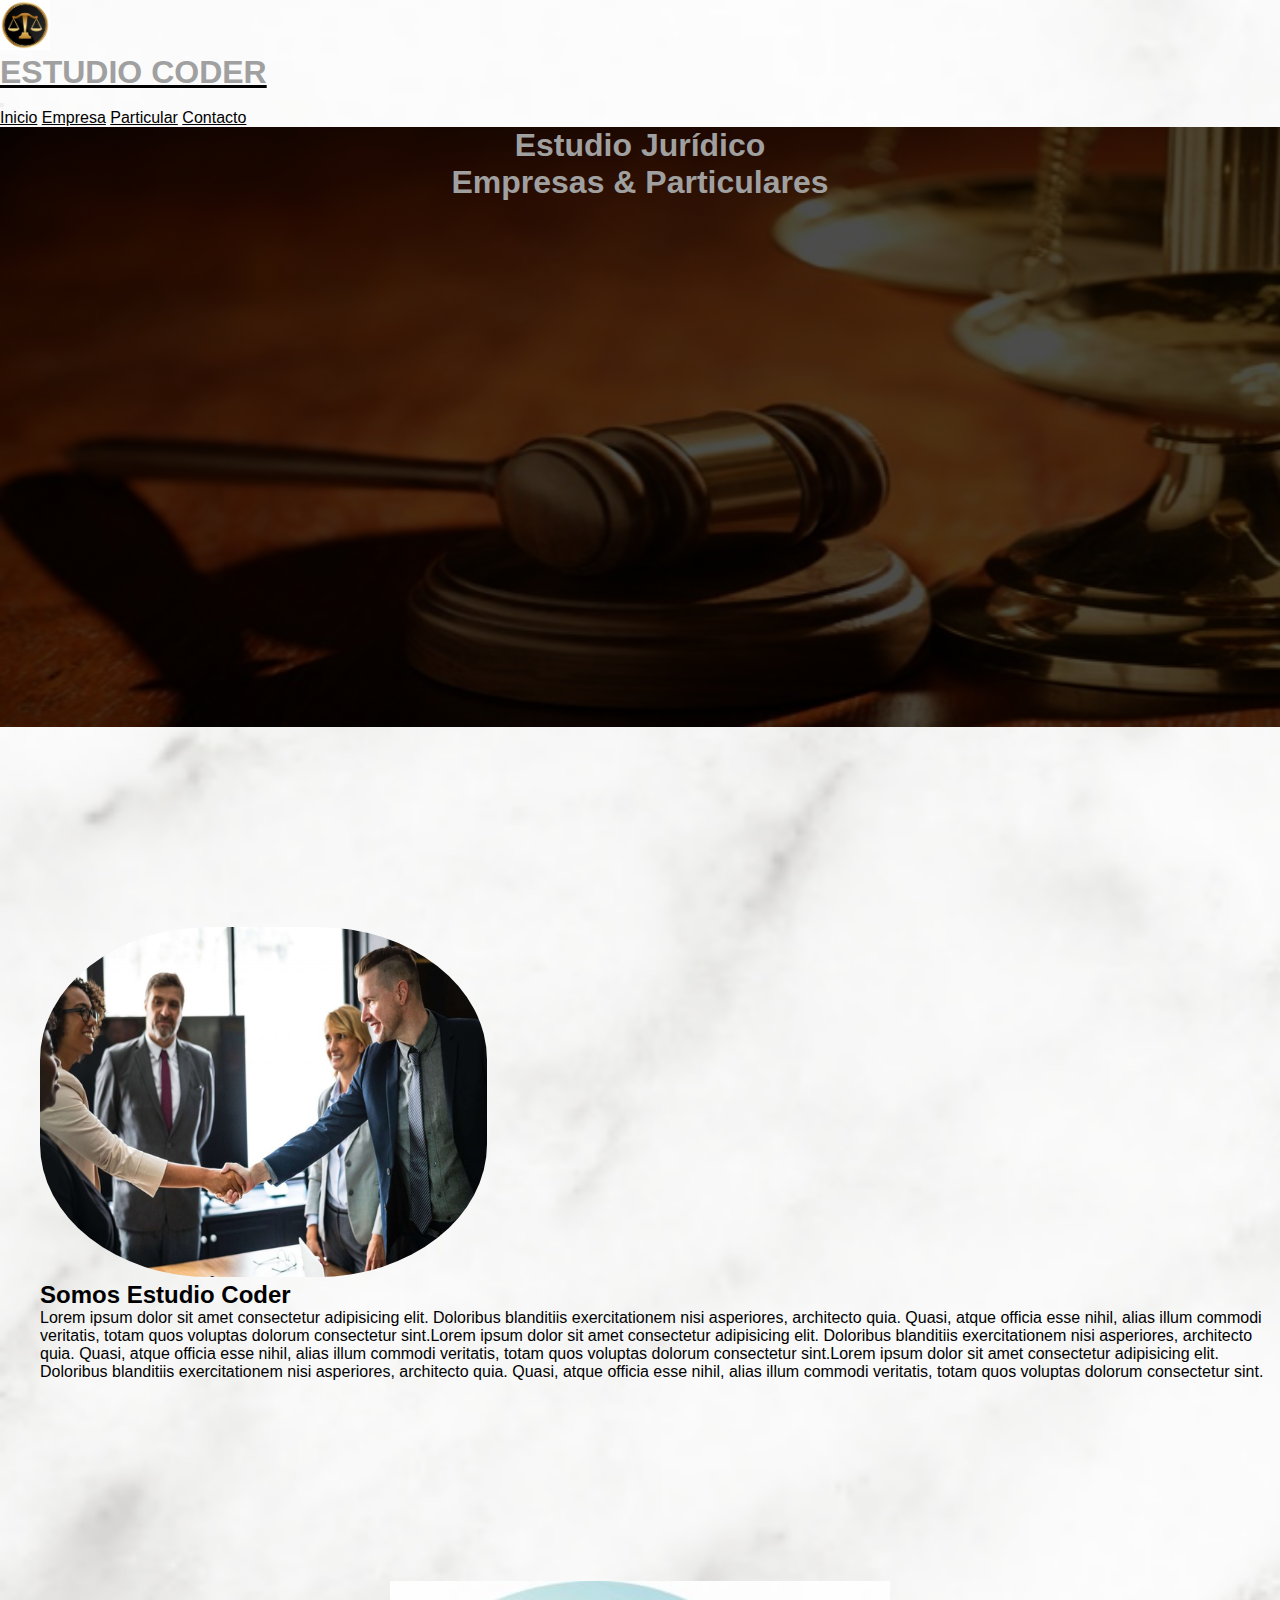
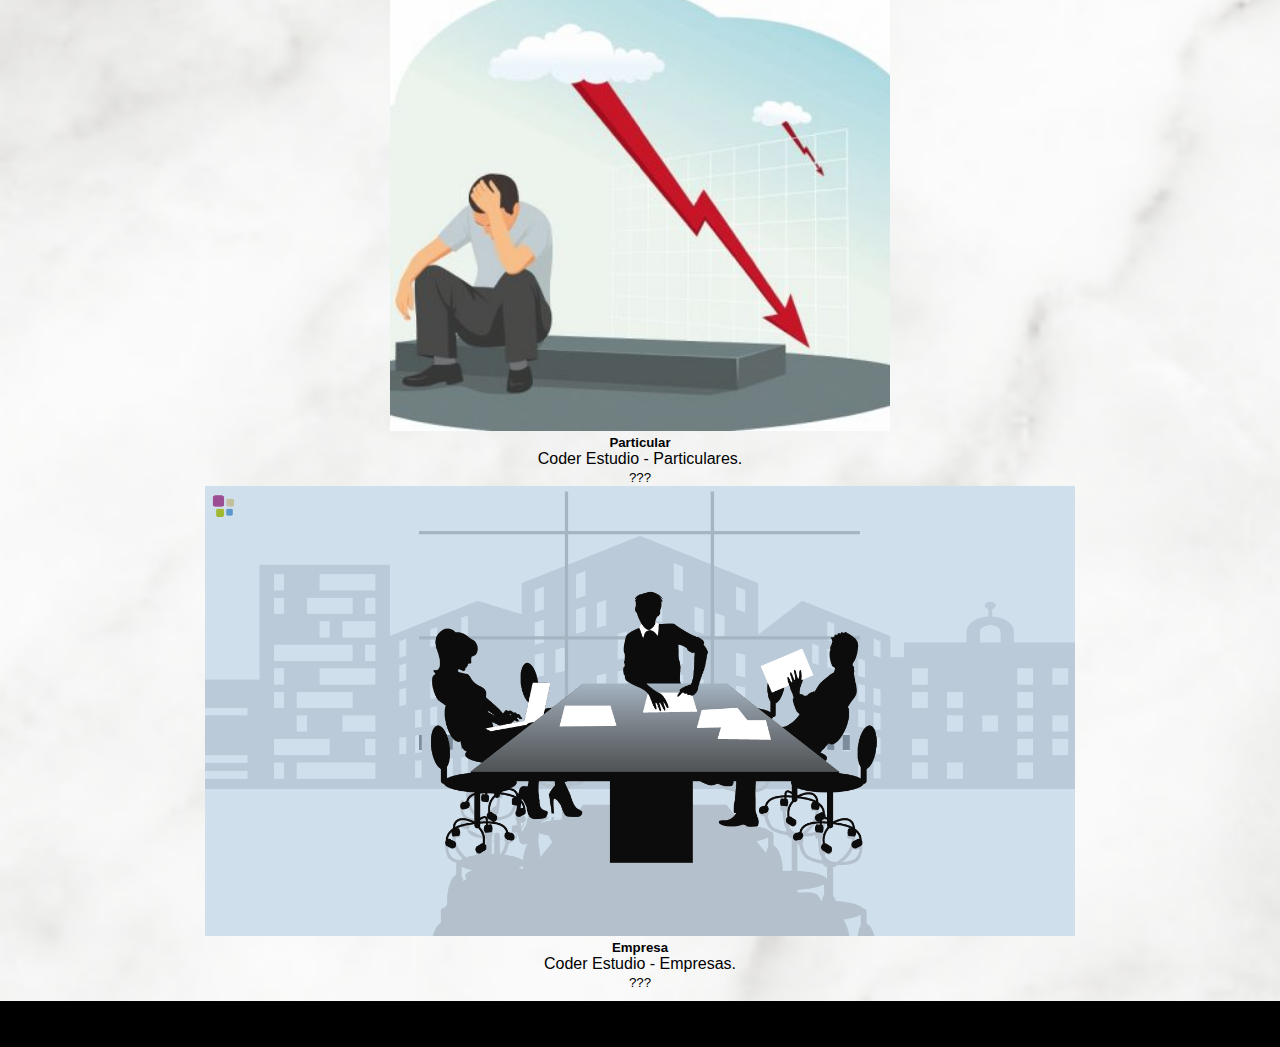
==== index.html @ 104eef05 "WEB 1.1: index & contacto modif. (container, portada y footer)" ====
<!DOCTYPE html>
<html lang="es">

  <head>
    <meta charset="UTF-8">
    <meta http-equiv="X-UA-Compatible" content="IE=edge">
    <meta name="viewport" content="width=device-width, initial-scale=1.0">
    <link rel="stylesheet" href="https://cdnjs.cloudflare.com/ajax/libs/font-awesome/6.1.1/css/all.min.css" integrity="sha512-KfkfwYDsLkIlwQp6LFnl8zNdLGxu9YAA1QvwINks4PhcElQSvqcyVLLD9aMhXd13uQjoXtEKNosOWaZqXgel0g==" crossorigin="anonymous" referrerpolicy="no-referrer" />
    <link href="https://cdn.jsdelivr.net/npm/bootstrap@5.1.3/dist/css/bootstrap.min.css" rel="stylesheet" integrity="sha384-1BmE4kWBq78iYhFldvKuhfTAU6auU8tT94WrHftjDbrCEXSU1oBoqyl2QvZ6jIW3" crossorigin="anonymous">
    <link rel="stylesheet" href="style2.css">
    <link rel="shortcut icon" href="img/favicon.png" type="image/x-icon">
  </head>

  <body>
  
    <!-------------------------------HEADER---------------------------->
      <header>
        <nav class="navbar navbar-expand-lg navbar-dark bg-dark border-bottom">
          <div class="container">
            <a class="navbar-brand d-flex" href="#"><img class="imgLogo" src="./img/logo.png">
              <h1>ESTUDIO CODER</h1>
            </a>
            <button class="navbar-toggler" type="button" data-bs-toggle="collapse" data-bs-target="#navbarNavAltMarkup" aria-controls="navbarNavAltMarkup" aria-expanded="false" aria-label="Toggle navigation">
              <span class="navbar-toggler-icon"></span>
            </button>
            <div class="collapse navbar-collapse justify-content-end" id="navbarNavAltMarkup">
              <div class="navbar-nav">
                <a class="nav-link active" aria-current="page" href="#">Inicio</a>
                <a class="nav-link" href="#">Empresa</a>
                <a class="nav-link" href="#">Particular</a>
                <a class="nav-link" href="contacto.html">Contacto</a>
              </div>
            </div>
          </div>
        </nav>
        
        <!------------------------------PORTADA GENERAL------------------------------>
        <div class="container">
          <section id="portada" class="row">
            <div class="col-12 d-flex justify-content-center align-items-center">
              <h1>Estudio Jurídico <br> Empresas & Particulares</h1>
            </div>
            </section>
        </div>

      </header>

    <!------------------------------SECTION 1------------------------------>
      <main class="container">

        <section id="nosotros" class="row">

          <div class="col-12 col-lg-6 d-flex justify-content-center align-items-center">
            <img src="./img/company.png" class="imgCompany" alt=""> 
          </div>

          <div class="co-12 col-lg-6 order-lg-first">

            <div>
              <h2 class="text-center text-lg-start">Somos <span class="colorlogo">Estudio Coder</span></h2>
            </div>

            <div>
              <p class="text-center text-lg-start">Lorem ipsum dolor sit amet consectetur adipisicing elit. Doloribus blanditiis exercitationem nisi asperiores, architecto quia. Quasi, atque officia esse nihil, alias illum commodi veritatis, totam quos voluptas dolorum consectetur sint.Lorem ipsum dolor sit amet consectetur adipisicing elit. Doloribus blanditiis exercitationem nisi asperiores, architecto quia. Quasi, atque officia esse nihil, alias illum commodi veritatis, totam quos voluptas dolorum consectetur sint.Lorem ipsum dolor sit amet consectetur adipisicing elit. Doloribus blanditiis exercitationem nisi asperiores, architecto quia. Quasi, atque officia esse nihil, alias illum commodi veritatis, totam quos voluptas dolorum consectetur sint.</p>
            </div>

          </div>

        </section>
        <!------------------------------CARDS------------------------------>
          <div class="card-group">
            <div class="card">
              <img src="img/particular.png" class="card-img-top" alt="...">
              <div class="card-body">
                <h5 class="card-title">Particular</h5>
                <p class="card-text">Coder Estudio - Particulares.</p>
                <p class="card-text"><small class="text-muted">???</small></p>
              </div>
            </div>
            <div class="card">
              <img src="img/empresa.png" class="card-img-top" alt="...">
              <div class="card-body">
                <h5 class="card-title">Empresa</h5>
                <p class="card-text">Coder Estudio - Empresas.</p>
                <p class="card-text"><small class="text-muted">???</small></p>
              </div>
            </div>
          </div>

      </main>

    <!------------------------------FOOTER------------------------------>
      <footer class="d-flex flex-wrap justify-content-between align-items-center py-3 border-top">
        <div class="col-md-4 d-flex align-items-center">
          <a href="/" class="mb-3 me-2 mb-md-0 text-muted text-decoration-none lh-1">
            <svg class="bi" width="30" height="24"><use xlink:href="#bootstrap"></use></svg>
          </a>
          <span class="text-muted">© 2021 Company, Inc</span>
        </div>
    
        <ul class="nav col-md-4 justify-content-end list-unstyled d-flex">
          <a href="https://mail.google.com/"><i class="fa-solid fa-envelope"></i></a>
          <a href="https://www.whatsapp.com/"><i class="fa-brands fa-whatsapp"></i></a>
          <a href="https://www.linkedin.com/"><i class="fa-brands fa-linkedin-in"></i></a>
          <a href="https://www.facebook.com/"><i class="fa-brands fa-facebook"></i></a>
          <a href="https://twitter.com/"><i class="fa-brands fa-twitter"></i></a>
          <a href="https://www.instagram.com/"><i class="fa-brands fa-instagram"></i></a>
        </ul>
      </footer>

    <script src="https://cdn.jsdelivr.net/npm/bootstrap@5.1.3/dist/js/bootstrap.bundle.min.js" integrity="sha384-ka7Sk0Gln4gmtz2MlQnikT1wXgYsOg+OMhuP+IlRH9sENBO0LRn5q+8nbTov4+1p" crossorigin="anonymous"></script>
  </body>

</html>
---- style2.css ----
/*-----------GENERAL-------------*/

*{
    margin: 0;
    padding: 0;
    font-family: 'Segoe UI', Tahoma, Geneva, Verdana, sans-serif;
    color: black;
}

body{
    background-image: linear-gradient(
        0deg,
        rgba(0,0,0,0.0),
        rgba(0,0,0,0.0)
    )
    ,url("./img/backgroundGeneral.png");
    background-repeat: no-repeat;
    background-size: cover;
}

header h1{
    color: rgb(160, 160, 160);
}

#portada{
    background-image: linear-gradient(
        0deg,
        rgba(0,0,0,0.7),
        rgba(0,0,0,0.7)
    )
    ,url("./img/portada.png");
    background-repeat: no-repeat;
    background-size: cover;
    height: 600px;
}

#portada h1{
    color: rgb(160, 160, 160);
    text-align: center;
    font-weight: bold;
}


footer{
    background-color: black;
    margin-top: 10px;
}

footer i{
    margin-right: 25px;
    color: rgb(160, 160, 160);
}

.container{
    max-width: 215vh;
}

/*-----------SECTION 1-------------*/

#nosotros{
    margin-top: 200px;
    margin-bottom: 200px;
    margin-left: 40px;
}

#nosotros h2{
    font-weight: bold;
}

.card{
    text-align: center;
    margin-right: 25px;
    margin-left: 25px;
}

.card h5{
    font-weight: bold;
}

.card img{
    height: 450px;
}

/*-----------SECTION 5-------------*/

.form{
    height: 250px;
    width: 350px;
    margin-top: 150px;
    margin-left: 5px;
    border-radius: 25%;
}

/*-----------IMG-------------*/

.imgLogo{
    width: 50px;
    height: 50px;
    margin-right: 15px;
}

.imgCompany{
    height: 350px;
    border-radius: 38%;
}
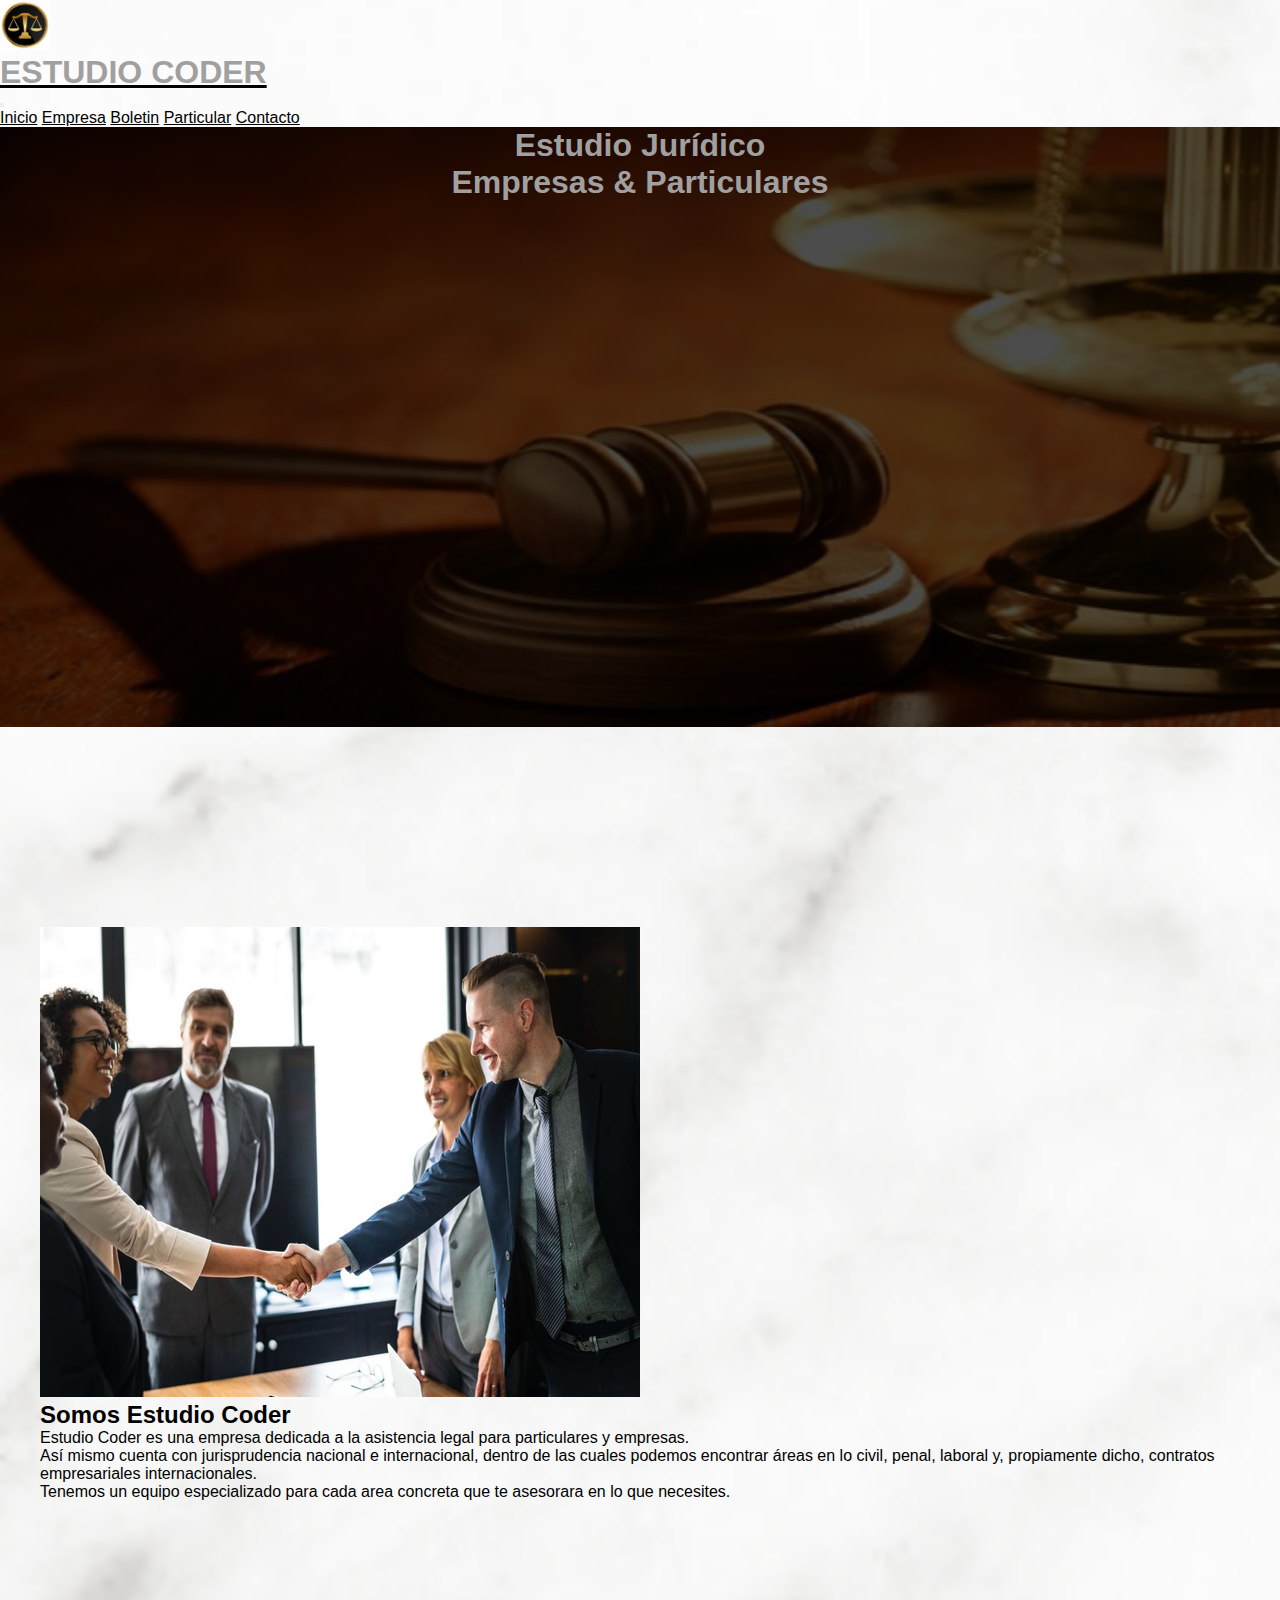
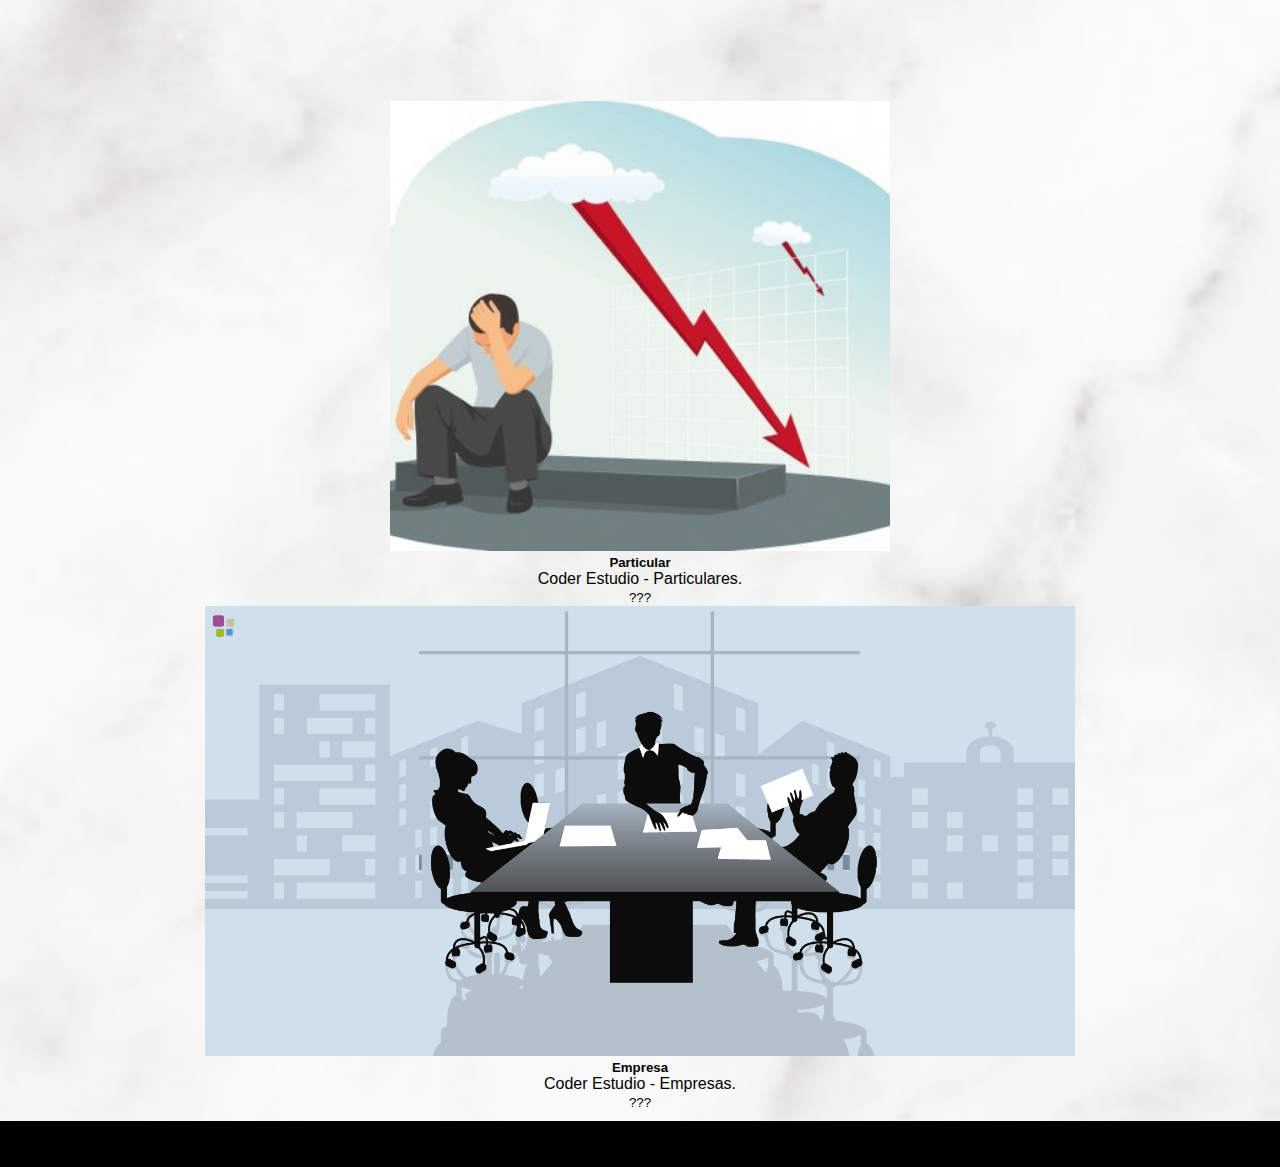
==== commit 86b1c4a9: "WEB 1.4: index modif. (imgcompany) + footer" ====
--- a/index.html
+++ b/index.html
@@ -7,7 +7,7 @@
     <meta name="viewport" content="width=device-width, initial-scale=1.0">
     <link rel="stylesheet" href="https://cdnjs.cloudflare.com/ajax/libs/font-awesome/6.1.1/css/all.min.css" integrity="sha512-KfkfwYDsLkIlwQp6LFnl8zNdLGxu9YAA1QvwINks4PhcElQSvqcyVLLD9aMhXd13uQjoXtEKNosOWaZqXgel0g==" crossorigin="anonymous" referrerpolicy="no-referrer" />
     <link href="https://cdn.jsdelivr.net/npm/bootstrap@5.1.3/dist/css/bootstrap.min.css" rel="stylesheet" integrity="sha384-1BmE4kWBq78iYhFldvKuhfTAU6auU8tT94WrHftjDbrCEXSU1oBoqyl2QvZ6jIW3" crossorigin="anonymous">
-    <link rel="stylesheet" href="style2.css">
+    <link rel="stylesheet" href="style.css">
     <link rel="shortcut icon" href="img/favicon.png" type="image/x-icon">
   </head>
 
@@ -26,8 +26,9 @@
             <div class="collapse navbar-collapse justify-content-end" id="navbarNavAltMarkup">
               <div class="navbar-nav">
                 <a class="nav-link active" aria-current="page" href="#">Inicio</a>
-                <a class="nav-link" href="#">Empresa</a>
-                <a class="nav-link" href="#">Particular</a>
+                <a class="nav-link" href="empresa.html">Empresa</a>
+                <a class="nav-link" href="boletin.html">Boletin</a>
+                <a class="nav-link" href="particular.html">Particular</a>
                 <a class="nav-link" href="contacto.html">Contacto</a>
               </div>
             </div>
@@ -51,7 +52,7 @@
         <section id="nosotros" class="row">
 
           <div class="col-12 col-lg-6 d-flex justify-content-center align-items-center">
-            <img src="./img/company.png" class="imgCompany" alt=""> 
+            <img src="./img/company.png" class="img-fluid h-75 rounded-circle" alt="Responsive image"> 
           </div>
 
           <div class="co-12 col-lg-6 order-lg-first">
@@ -61,7 +62,7 @@
             </div>
 
             <div>
-              <p class="text-center text-lg-start">Lorem ipsum dolor sit amet consectetur adipisicing elit. Doloribus blanditiis exercitationem nisi asperiores, architecto quia. Quasi, atque officia esse nihil, alias illum commodi veritatis, totam quos voluptas dolorum consectetur sint.Lorem ipsum dolor sit amet consectetur adipisicing elit. Doloribus blanditiis exercitationem nisi asperiores, architecto quia. Quasi, atque officia esse nihil, alias illum commodi veritatis, totam quos voluptas dolorum consectetur sint.Lorem ipsum dolor sit amet consectetur adipisicing elit. Doloribus blanditiis exercitationem nisi asperiores, architecto quia. Quasi, atque officia esse nihil, alias illum commodi veritatis, totam quos voluptas dolorum consectetur sint.</p>
+              <p class="text-center text-lg-start">Estudio Coder es una empresa dedicada a la asistencia legal para particulares y empresas. <br> Así mismo cuenta con jurisprudencia nacional e internacional, dentro de las cuales podemos encontrar áreas en lo civil, penal, laboral y, propiamente dicho, contratos empresariales internacionales. <br> Tenemos un equipo especializado para cada area concreta que te asesorara en lo que necesites. </p>
             </div>
 
           </div>
@@ -95,7 +96,7 @@
           <a href="/" class="mb-3 me-2 mb-md-0 text-muted text-decoration-none lh-1">
             <svg class="bi" width="30" height="24"><use xlink:href="#bootstrap"></use></svg>
           </a>
-          <span class="text-muted">© 2021 Company, Inc</span>
+          <span class="text-muted">© 2021 Estudio Coder, Inc</span>
         </div>
     
         <ul class="nav col-md-4 justify-content-end list-unstyled d-flex">
--- a/style.css
+++ b/style.css
@@ -0,0 +1,87 @@
+/*-----------GENERAL-------------*/
+* {
+  margin: 0;
+  padding: 0;
+  font-family: "Segoe UI", Tahoma, Geneva, Verdana, sans-serif;
+  color: black;
+}
+
+body {
+  background-image: linear-gradient(0deg, rgba(0, 0, 0, 0), rgba(0, 0, 0, 0)), url("./img/backgroundGeneral.png");
+  background-repeat: no-repeat;
+  background-size: cover;
+}
+
+header h1 {
+  color: rgb(160, 160, 160);
+}
+
+#portada {
+  background-image: linear-gradient(0deg, rgba(0, 0, 0, 0.7), rgba(0, 0, 0, 0.7)), url("./img/portada.png");
+  background-repeat: no-repeat;
+  background-size: cover;
+  height: 600px;
+}
+#portada h1 {
+  color: rgb(160, 160, 160);
+  text-align: center;
+  font-weight: bold;
+}
+
+footer {
+  background-color: black;
+  margin-top: 10px;
+}
+footer i {
+  margin-right: 25px;
+  color: rgb(160, 160, 160);
+}
+
+.container {
+  max-width: 215vh;
+}
+
+/*-----------SECTION 1-------------*/
+#nosotros {
+  margin-top: 200px;
+  margin-bottom: 200px;
+  margin-left: 40px;
+}
+#nosotros h2 {
+  font-weight: bold;
+}
+
+.card {
+  text-align: center;
+  margin-right: 25px;
+  margin-left: 25px;
+}
+.card h5 {
+  font-weight: bold;
+}
+.card img {
+  height: 450px;
+}
+
+/*-----------SECTION 5-------------*/
+.form {
+  height: 250px;
+  width: 350px;
+  margin-top: 150px;
+  margin-left: 5px;
+  border-radius: 25%;
+}
+
+/*-----------IMG-------------*/
+.imgLogo {
+  width: 50px;
+  height: 50px;
+  margin-right: 15px;
+}
+
+.imgCompany {
+  height: 350px;
+  border-radius: 38%;
+}
+
+/*# sourceMappingURL=style.css.map */
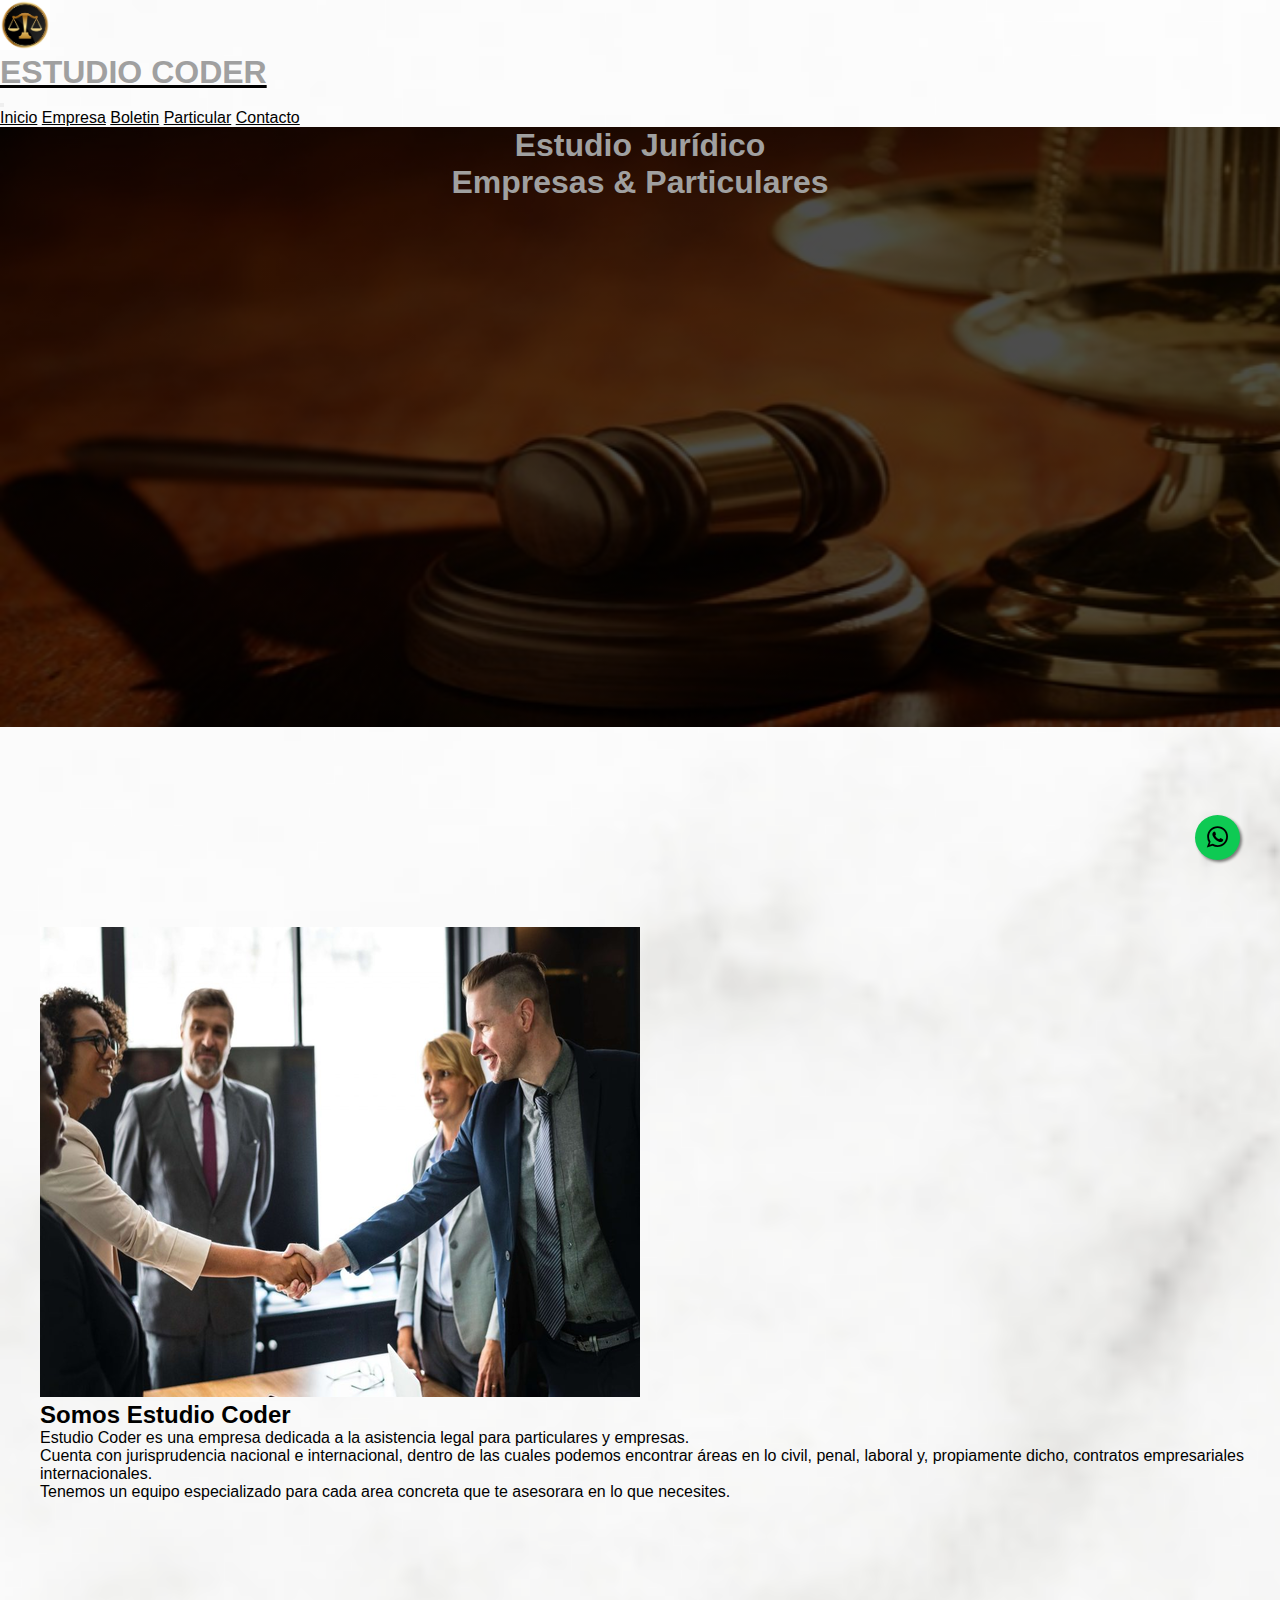
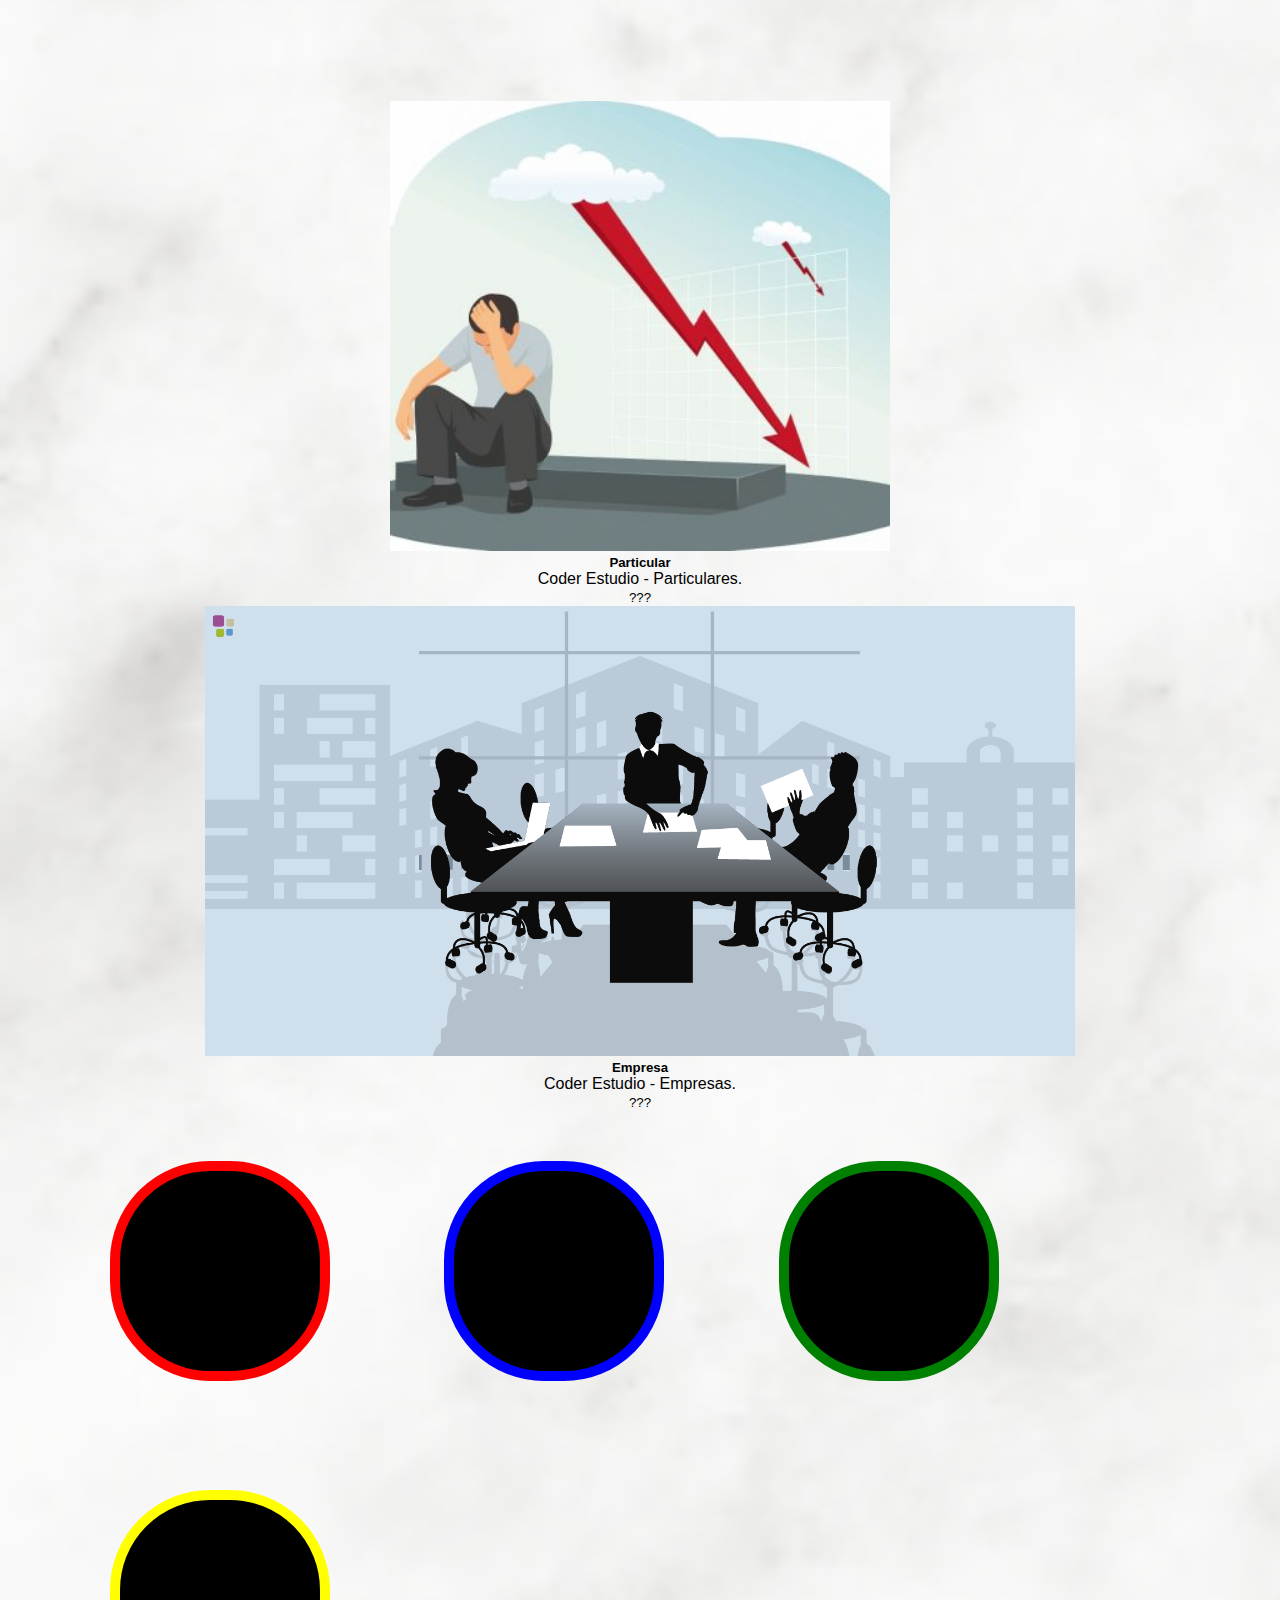
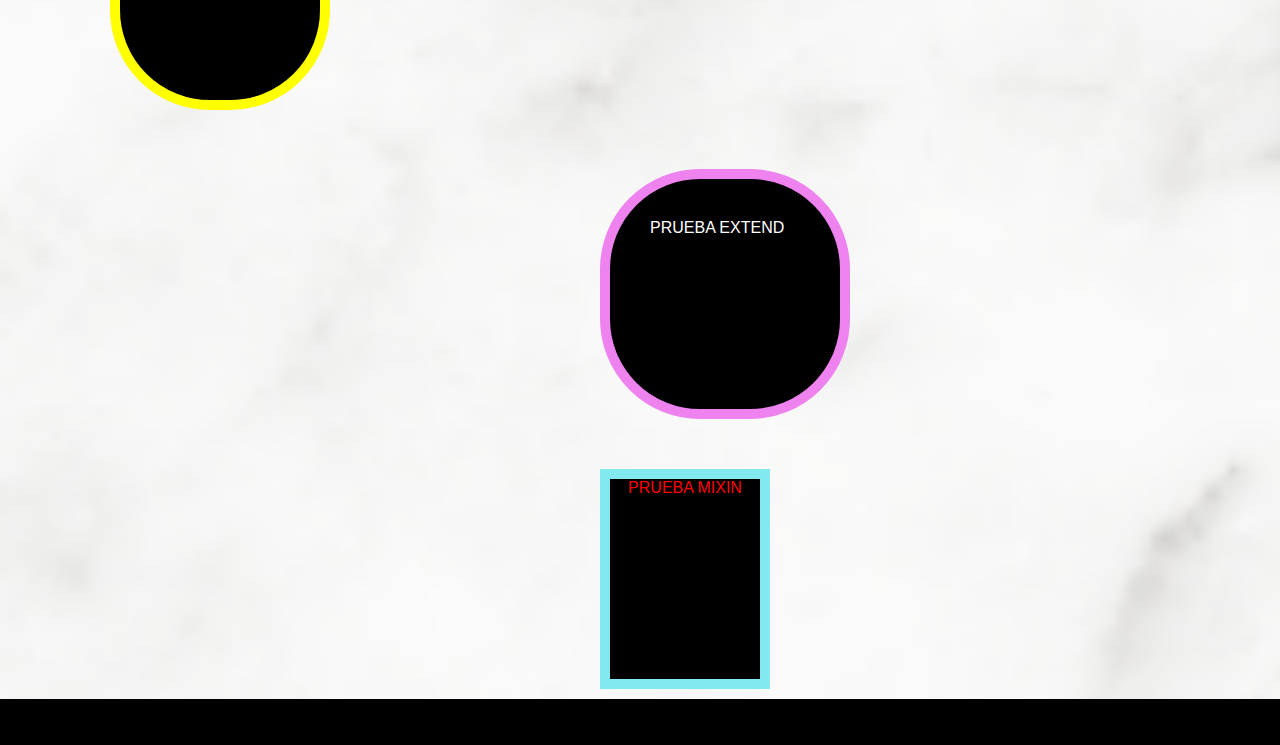
==== commit c5d498c6: "WEB 1.5: SEO +  Whatsapp buttom + reordenamiento + map, extend, mixin" ====
--- a/index.html
+++ b/index.html
@@ -1,19 +1,26 @@
 <!DOCTYPE html>
 <html lang="es">
-
+  <!----------------------------------------HEAD---------------------------------------->
   <head>
+    <!--------------------------------------META---------------------------------------->
     <meta charset="UTF-8">
     <meta http-equiv="X-UA-Compatible" content="IE=edge">
     <meta name="viewport" content="width=device-width, initial-scale=1.0">
+    <meta name="description" content="Asesoría Jurídica para particulares y empresas.">
+    <meta name="keywords" content="CODER ESTUDIO, ESTUDIO JURÍDICO, ARGENTINA, BUENOS AIRES, CAPITAL FEDERAL, CABA, BS AS, LEGAL, ABOGADO, PENAL, CIVIL, INTERNACIONAL, ASESORIA JURÍDICA, JUICIO, DENUNCIA, RECLAMO, DEMANDA, EQUIPO, LEY, LEYES">
+    <!-------------------------------------/META---------------------------------------->
+    <!--------------------------------------LINK---------------------------------------->
     <link rel="stylesheet" href="https://cdnjs.cloudflare.com/ajax/libs/font-awesome/6.1.1/css/all.min.css" integrity="sha512-KfkfwYDsLkIlwQp6LFnl8zNdLGxu9YAA1QvwINks4PhcElQSvqcyVLLD9aMhXd13uQjoXtEKNosOWaZqXgel0g==" crossorigin="anonymous" referrerpolicy="no-referrer" />
     <link href="https://cdn.jsdelivr.net/npm/bootstrap@5.1.3/dist/css/bootstrap.min.css" rel="stylesheet" integrity="sha384-1BmE4kWBq78iYhFldvKuhfTAU6auU8tT94WrHftjDbrCEXSU1oBoqyl2QvZ6jIW3" crossorigin="anonymous">
     <link rel="stylesheet" href="style.css">
     <link rel="shortcut icon" href="img/favicon.png" type="image/x-icon">
+    <link rel="stylesheet" href="https://maxcdn.bootstrapcdn.com/font-awesome/4.5.0/css/font-awesome.min.css">
+    <!-------------------------------------/LINK---------------------------------------->
   </head>
-
+  <!---------------------------------------/HEAD---------------------------------------->
+  <!----------------------------------------BODY---------------------------------------->
   <body>
-  
-    <!-------------------------------HEADER---------------------------->
+    <!-------------------------------------HEADER--------------------------------------->
       <header>
         <nav class="navbar navbar-expand-lg navbar-dark bg-dark border-bottom">
           <div class="container">
@@ -33,9 +40,8 @@
               </div>
             </div>
           </div>
-        </nav>
-        
-        <!------------------------------PORTADA GENERAL------------------------------>
+        </nav>     
+        <!------------------------------PORTADA------------------------------------------>
         <div class="container">
           <section id="portada" class="row">
             <div class="col-12 d-flex justify-content-center align-items-center">
@@ -43,32 +49,26 @@
             </div>
             </section>
         </div>
-
+        <!-----------------------------/PORTADA------------------------------------------->
       </header>
-
-    <!------------------------------SECTION 1------------------------------>
+    <!----------------------------------/HEADER------------------------------------------->
+    <!----------------------------------SECTION 1----------------------------------------->
       <main class="container">
-
         <section id="nosotros" class="row">
-
           <div class="col-12 col-lg-6 d-flex justify-content-center align-items-center">
             <img src="./img/company.png" class="img-fluid h-75 rounded-circle" alt="Responsive image"> 
           </div>
-
           <div class="co-12 col-lg-6 order-lg-first">
-
             <div>
               <h2 class="text-center text-lg-start">Somos <span class="colorlogo">Estudio Coder</span></h2>
             </div>
-
             <div>
-              <p class="text-center text-lg-start">Estudio Coder es una empresa dedicada a la asistencia legal para particulares y empresas. <br> Así mismo cuenta con jurisprudencia nacional e internacional, dentro de las cuales podemos encontrar áreas en lo civil, penal, laboral y, propiamente dicho, contratos empresariales internacionales. <br> Tenemos un equipo especializado para cada area concreta que te asesorara en lo que necesites. </p>
+              <p class="text-center text-lg-start">Estudio Coder es una empresa dedicada a la asistencia legal para particulares y empresas. <br> Cuenta con jurisprudencia nacional e internacional, dentro de las cuales podemos encontrar áreas en lo civil, penal, laboral y, propiamente dicho, contratos empresariales internacionales. <br> Tenemos un equipo especializado para cada area concreta que te asesorara en lo que necesites. </p>
             </div>
-
           </div>
-
         </section>
-        <!------------------------------CARDS------------------------------>
+    <!---------------------------------/SECTION 1------------------------------------------->
+        <!-------------------------------CARDS---------------------------------------------->
           <div class="card-group">
             <div class="card">
               <img src="img/particular.png" class="card-img-top" alt="...">
@@ -87,10 +87,25 @@
               </div>
             </div>
           </div>
-
+        <!-----------------------------/CARDS---------------------------------------------->
       </main>
-
-    <!------------------------------FOOTER------------------------------>
+    <!-----------------------------------MAPA--------------------------------------------->
+    <div class="cont-red"></div>
+    <div class="cont-blue"></div>
+    <div class="cont-green"></div>
+    <div class="cont-yellow"></div>
+    <!-----------------------------------/MAPA--------------------------------------------->
+    <!-----------------------------------EXTEND--------------------------------------------->
+    <div class="extendprueba pruebaextend">
+      PRUEBA EXTEND
+    </div>
+    <!-----------------------------------/EXTEND--------------------------------------------->
+    <!-----------------------------------MIXIN--------------------------------------------->
+    <div class="pruebamixin">
+      PRUEBA MIXIN
+    </div>
+    <!-----------------------------------/MIXIN--------------------------------------------->
+    <!----------------------------------FOOTER--------------------------------------------->
       <footer class="d-flex flex-wrap justify-content-between align-items-center py-3 border-top">
         <div class="col-md-4 d-flex align-items-center">
           <a href="/" class="mb-3 me-2 mb-md-0 text-muted text-decoration-none lh-1">
@@ -98,18 +113,23 @@
           </a>
           <span class="text-muted">© 2021 Estudio Coder, Inc</span>
         </div>
-    
         <ul class="nav col-md-4 justify-content-end list-unstyled d-flex">
           <a href="https://mail.google.com/"><i class="fa-solid fa-envelope"></i></a>
-          <a href="https://www.whatsapp.com/"><i class="fa-brands fa-whatsapp"></i></a>
           <a href="https://www.linkedin.com/"><i class="fa-brands fa-linkedin-in"></i></a>
           <a href="https://www.facebook.com/"><i class="fa-brands fa-facebook"></i></a>
           <a href="https://twitter.com/"><i class="fa-brands fa-twitter"></i></a>
           <a href="https://www.instagram.com/"><i class="fa-brands fa-instagram"></i></a>
         </ul>
       </footer>
-
+    <!---------------------------------/FOOTER------------------------------------------------>
+    <!-------------------------------WHATSAPP BUTTOM------------------------------------------->
+    <a href="https://api.whatsapp.com/send?phone=1165303530" class="float" target="_blank">
+      <i class="fa fa-whatsapp my-float"></i>
+      </a>
+    <!-----------------------------/WHATSAPP BUTTOM--------------------------------------------->
+    <!--------------------------------BOOTSTRAP--------------------------------------------->
     <script src="https://cdn.jsdelivr.net/npm/bootstrap@5.1.3/dist/js/bootstrap.bundle.min.js" integrity="sha384-ka7Sk0Gln4gmtz2MlQnikT1wXgYsOg+OMhuP+IlRH9sENBO0LRn5q+8nbTov4+1p" crossorigin="anonymous"></script>
+    <!--------------------------------/BOOTSTRAP--------------------------------------------->
   </body>
-
+  <!------------------------------------/BODY--------------------------------------------------->
 </html>--- a/style.css
+++ b/style.css
@@ -1,29 +1,34 @@
 /*-----------GENERAL-------------*/
+/*-----------VARIABLE----------*/
+/*-----------/VARIABLE----------*/
 * {
   margin: 0;
   padding: 0;
-  font-family: "Segoe UI", Tahoma, Geneva, Verdana, sans-serif;
+  font-family: 'Segoe UI', Tahoma, Geneva, Verdana, sans-serif;
   color: black;
 }
 
 body {
+  background-image: -webkit-gradient(linear, left bottom, left top, from(rgba(0, 0, 0, 0)), to(rgba(0, 0, 0, 0))), url("./img/backgroundGeneral.png");
   background-image: linear-gradient(0deg, rgba(0, 0, 0, 0), rgba(0, 0, 0, 0)), url("./img/backgroundGeneral.png");
   background-repeat: no-repeat;
   background-size: cover;
 }
 
 header h1 {
-  color: rgb(160, 160, 160);
+  color: #a0a0a0;
 }
 
 #portada {
+  background-image: -webkit-gradient(linear, left bottom, left top, from(rgba(0, 0, 0, 0.7)), to(rgba(0, 0, 0, 0.7))), url("./img/portada.png");
   background-image: linear-gradient(0deg, rgba(0, 0, 0, 0.7), rgba(0, 0, 0, 0.7)), url("./img/portada.png");
   background-repeat: no-repeat;
   background-size: cover;
   height: 600px;
 }
+
 #portada h1 {
-  color: rgb(160, 160, 160);
+  color: #a0a0a0;
   text-align: center;
   font-weight: bold;
 }
@@ -32,21 +37,24 @@
   background-color: black;
   margin-top: 10px;
 }
+
 footer i {
   margin-right: 25px;
-  color: rgb(160, 160, 160);
+  padding-left: 15px;
+  color: #a0a0a0;
 }
 
 .container {
   max-width: 215vh;
 }
 
-/*-----------SECTION 1-------------*/
+/*-----------SECTION GENERAL-------------*/
 #nosotros {
   margin-top: 200px;
   margin-bottom: 200px;
   margin-left: 40px;
 }
+
 #nosotros h2 {
   font-weight: bold;
 }
@@ -56,9 +64,11 @@
   margin-right: 25px;
   margin-left: 25px;
 }
+
 .card h5 {
   font-weight: bold;
 }
+
 .card img {
   height: 450px;
 }
@@ -72,6 +82,26 @@
   border-radius: 25%;
 }
 
+.float {
+  position: fixed;
+  width: 45px;
+  height: 45px;
+  bottom: 40px;
+  right: 40px;
+  background-color: #0eca53;
+  color: #FFF;
+  border-radius: 50px;
+  text-align: center;
+  font-size: 25px;
+  -webkit-box-shadow: 2px 2px 3px rgba(0, 0, 0, 0.496);
+          box-shadow: 2px 2px 3px rgba(0, 0, 0, 0.496);
+  z-index: 100;
+}
+
+.my-float {
+  margin-top: 10px;
+}
+
 /*-----------IMG-------------*/
 .imgLogo {
   width: 50px;
@@ -79,9 +109,62 @@
   margin-right: 15px;
 }
 
-.imgCompany {
-  height: 350px;
-  border-radius: 38%;
+/*-----------MAPA-----------*/
+.cont-red, .cont-blue, .cont-green, .cont-yellow {
+  height: 200px;
+  width: 200px;
+  background-color: black;
+  border: 10px solid blue;
+  border-radius: 100px;
+  margin-bottom: 55px;
+  margin-top: 50px;
+  margin-left: 110px;
+  display: inline-block;
 }
 
-/*# sourceMappingURL=style.css.map */
+.cont-red {
+  border-color: red;
+}
+
+.cont-blue {
+  border-color: blue;
+}
+
+.cont-green {
+  border-color: green;
+}
+
+.cont-yellow {
+  border-color: yellow;
+}
+
+/*-----------/MAPA-----------*/
+/*-----------EXTEND-----------*/
+.extendprueba, .pruebaextend {
+  width: 150px;
+  height: 150px;
+  background-color: red;
+  margin-left: 600px;
+  padding: 40px;
+}
+
+.pruebaextend {
+  color: white;
+  background-color: black;
+  border-radius: 100px;
+  margin-bottom: 50px;
+  border: 10px solid violet;
+}
+
+/*-----------/EXTEND-----------*/
+/*-----------MIXIN-----------*/
+.pruebamixin {
+  height: 200px;
+  width: 150px;
+  color: red;
+  background-color: black;
+  margin-left: 600px;
+  border: 10px solid #82e9ee;
+  text-align: center;
+}
+/*# sourceMappingURL=style.css.map */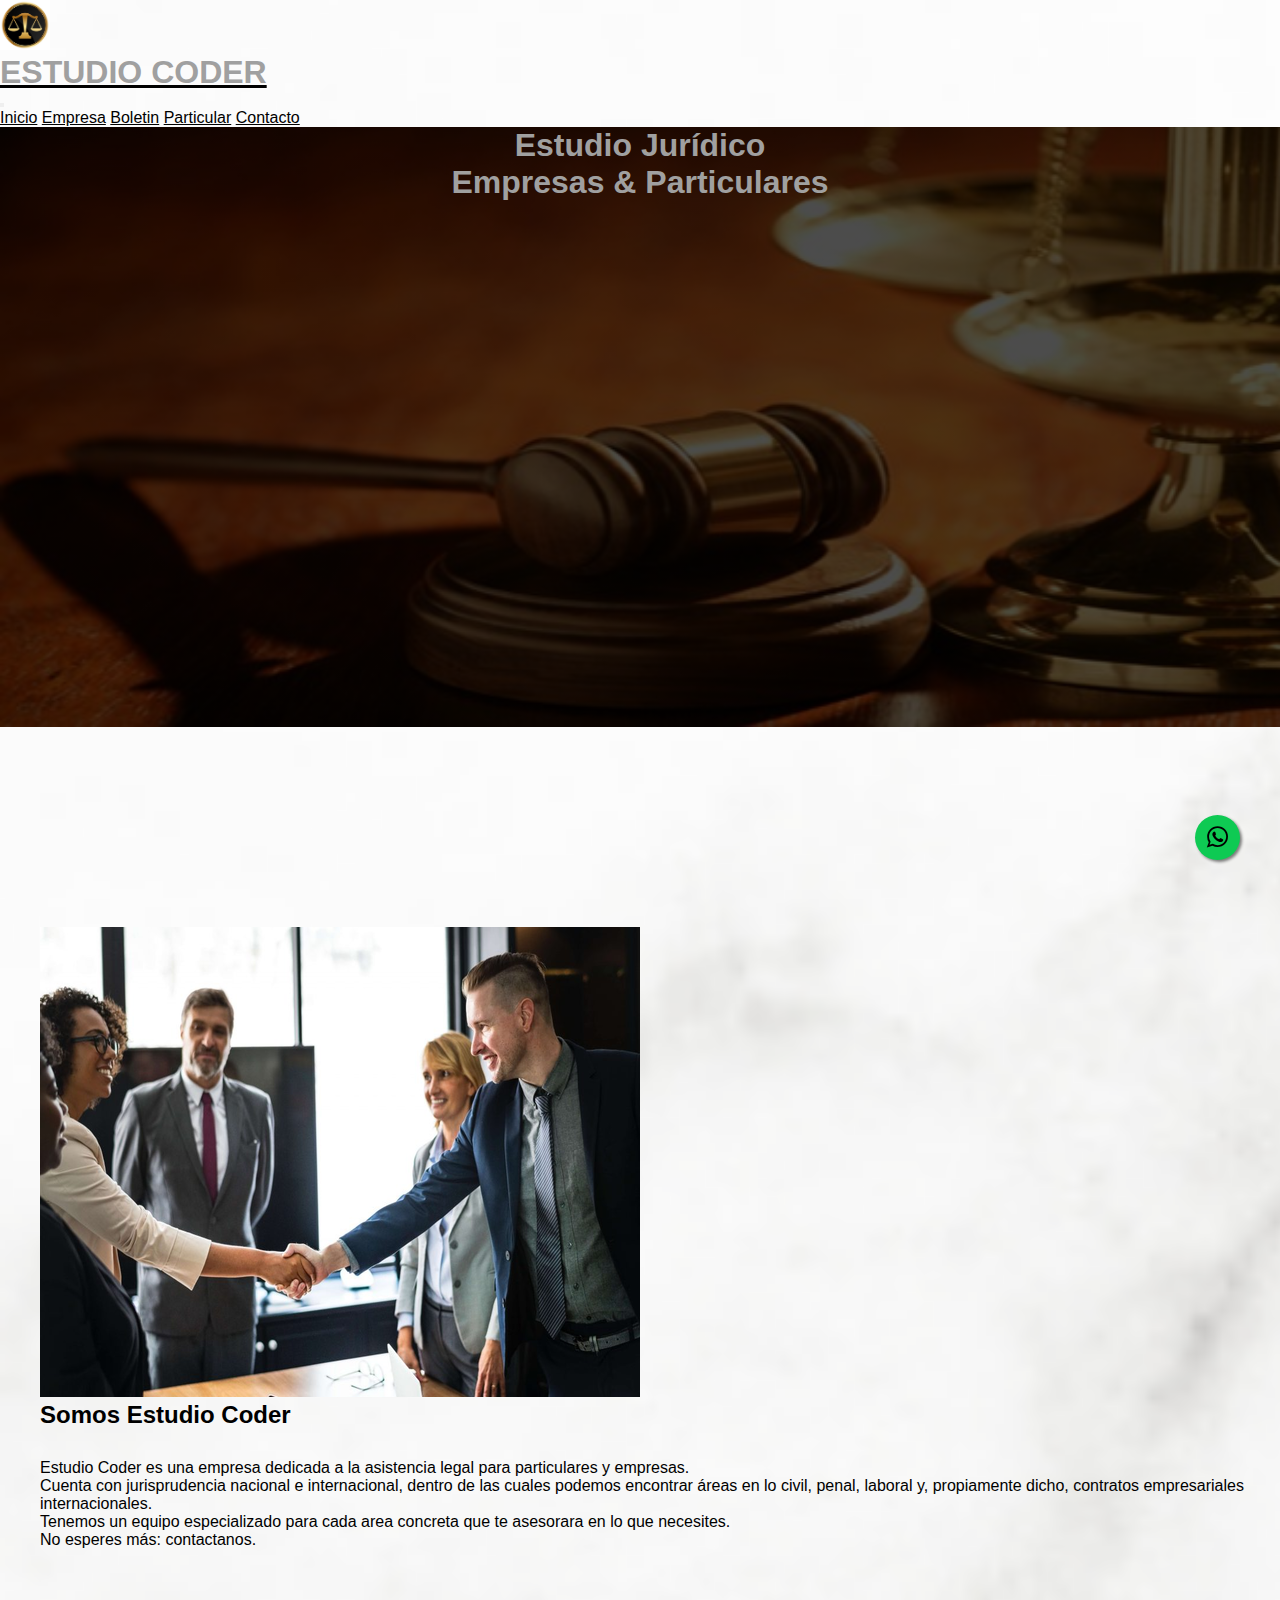
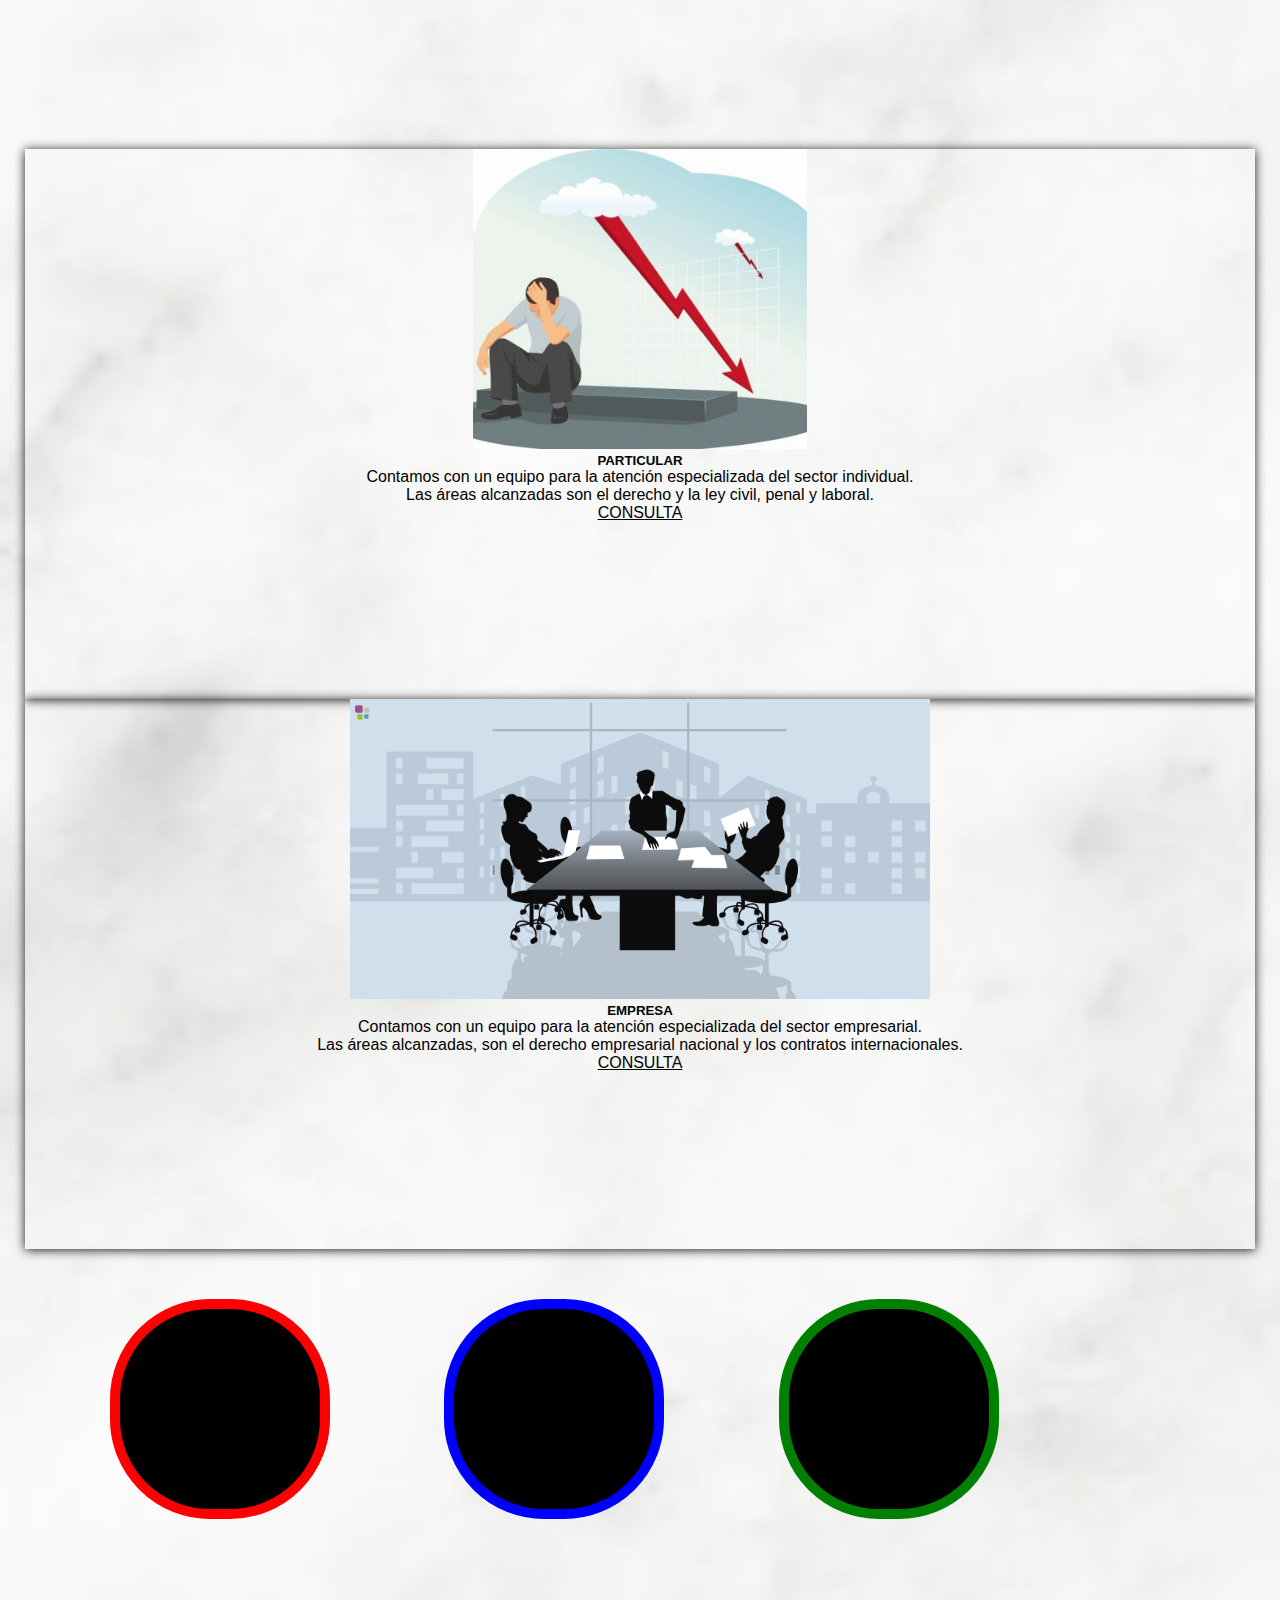
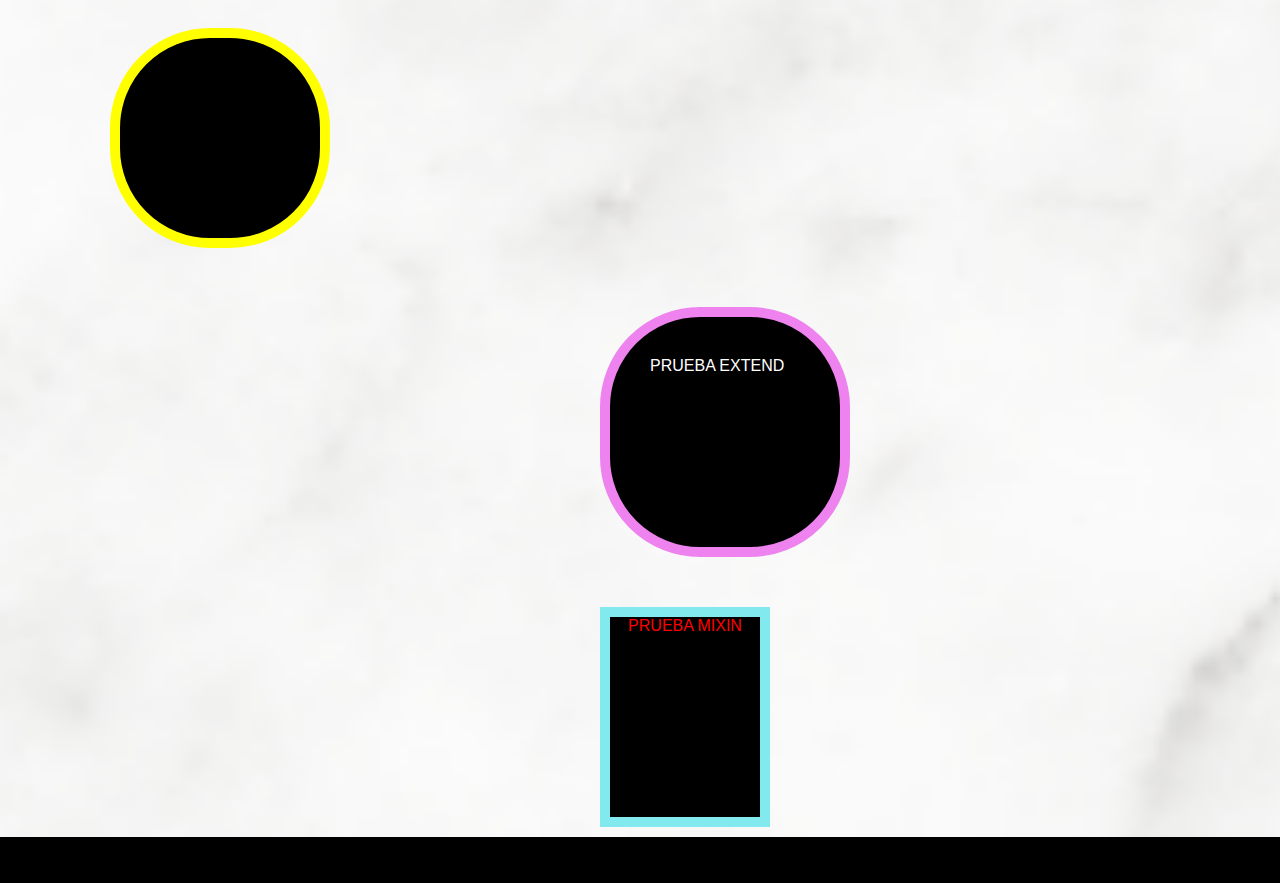
==== commit 90454d79: "WEB 1.6: Modif. cards" ====
--- a/index.html
+++ b/index.html
@@ -63,31 +63,37 @@
               <h2 class="text-center text-lg-start">Somos <span class="colorlogo">Estudio Coder</span></h2>
             </div>
             <div>
-              <p class="text-center text-lg-start">Estudio Coder es una empresa dedicada a la asistencia legal para particulares y empresas. <br> Cuenta con jurisprudencia nacional e internacional, dentro de las cuales podemos encontrar áreas en lo civil, penal, laboral y, propiamente dicho, contratos empresariales internacionales. <br> Tenemos un equipo especializado para cada area concreta que te asesorara en lo que necesites. </p>
+              <p class="text-center text-lg-start">Estudio Coder es una empresa dedicada a la asistencia legal para particulares y empresas. <br> Cuenta con jurisprudencia nacional e internacional, dentro de las cuales podemos encontrar áreas en lo civil, penal, laboral y, propiamente dicho, contratos empresariales internacionales. <br> Tenemos un equipo especializado para cada area concreta que te asesorara en lo que necesites. <br> No esperes más: contactanos. </p>
             </div>
           </div>
         </section>
     <!---------------------------------/SECTION 1------------------------------------------->
-        <!-------------------------------CARDS---------------------------------------------->
-          <div class="card-group">
-            <div class="card">
-              <img src="img/particular.png" class="card-img-top" alt="...">
-              <div class="card-body">
-                <h5 class="card-title">Particular</h5>
-                <p class="card-text">Coder Estudio - Particulares.</p>
-                <p class="card-text"><small class="text-muted">???</small></p>
+      <!-------------------------------CARDS---------------------------------------------->
+        <div class="container">
+          <div class="row g-1 justify-content-center">
+              <div class="col-12 col-md-6 col-lg-4">
+                  <div class="card">
+                      <img src="./img/particular.png" class="card-img-top" alt="imgParticular">
+                      <div class="card-body">
+                          <h5 class="card-title">Particular</h5>
+                          <p class="card-text m-3">Contamos con un equipo para la atención especializada del sector individual. <br> Las áreas alcanzadas son el derecho y la ley civil, penal y laboral.</p>
+                          <a href="#" class="btn btn-primary m-3">CONSULTA</a>
+                      </div>
+                  </div>
               </div>
-            </div>
-            <div class="card">
-              <img src="img/empresa.png" class="card-img-top" alt="...">
-              <div class="card-body">
-                <h5 class="card-title">Empresa</h5>
-                <p class="card-text">Coder Estudio - Empresas.</p>
-                <p class="card-text"><small class="text-muted">???</small></p>
+              <div class="col-12 col-md-6 col-lg-4">
+                  <div class="card">
+                      <img src="./img/empresa.png" class="card-img-top" alt="imgEmpresa">
+                      <div class="card-body">
+                          <h5 class="card-title">Empresa</h5>
+                          <p class="card-text m-3">Contamos con un equipo para la atención especializada del sector empresarial. <br> Las áreas alcanzadas, son el derecho empresarial nacional y los contratos internacionales. </p>
+                          <a href="#" class="btn btn-primary m-3">CONSULTA</a>
+                      </div>
+                  </div>
               </div>
-            </div>
           </div>
-        <!-----------------------------/CARDS---------------------------------------------->
+       </div>
+      <!-----------------------------/CARDS---------------------------------------------->
       </main>
     <!-----------------------------------MAPA--------------------------------------------->
     <div class="cont-red"></div>
--- a/style.css
+++ b/style.css
@@ -59,18 +59,30 @@
   font-weight: bold;
 }
 
+#nosotros p {
+  margin-top: 30px;
+}
+
 .card {
   text-align: center;
   margin-right: 25px;
   margin-left: 25px;
+  -webkit-box-shadow: 0px 1px 10px rgba(0, 0, 0, 0.9);
+          box-shadow: 0px 1px 10px rgba(0, 0, 0, 0.9);
+  height: 550px;
 }
 
 .card h5 {
   font-weight: bold;
+  text-transform: uppercase;
 }
 
 .card img {
-  height: 450px;
+  height: 300px;
+}
+
+.card:hover {
+  zoom: 102%;
 }
 
 /*-----------SECTION 5-------------*/
@@ -167,4 +179,6 @@
   border: 10px solid #82e9ee;
   text-align: center;
 }
+
+/*-----------/MIXIN-----------*/
 /*# sourceMappingURL=style.css.map */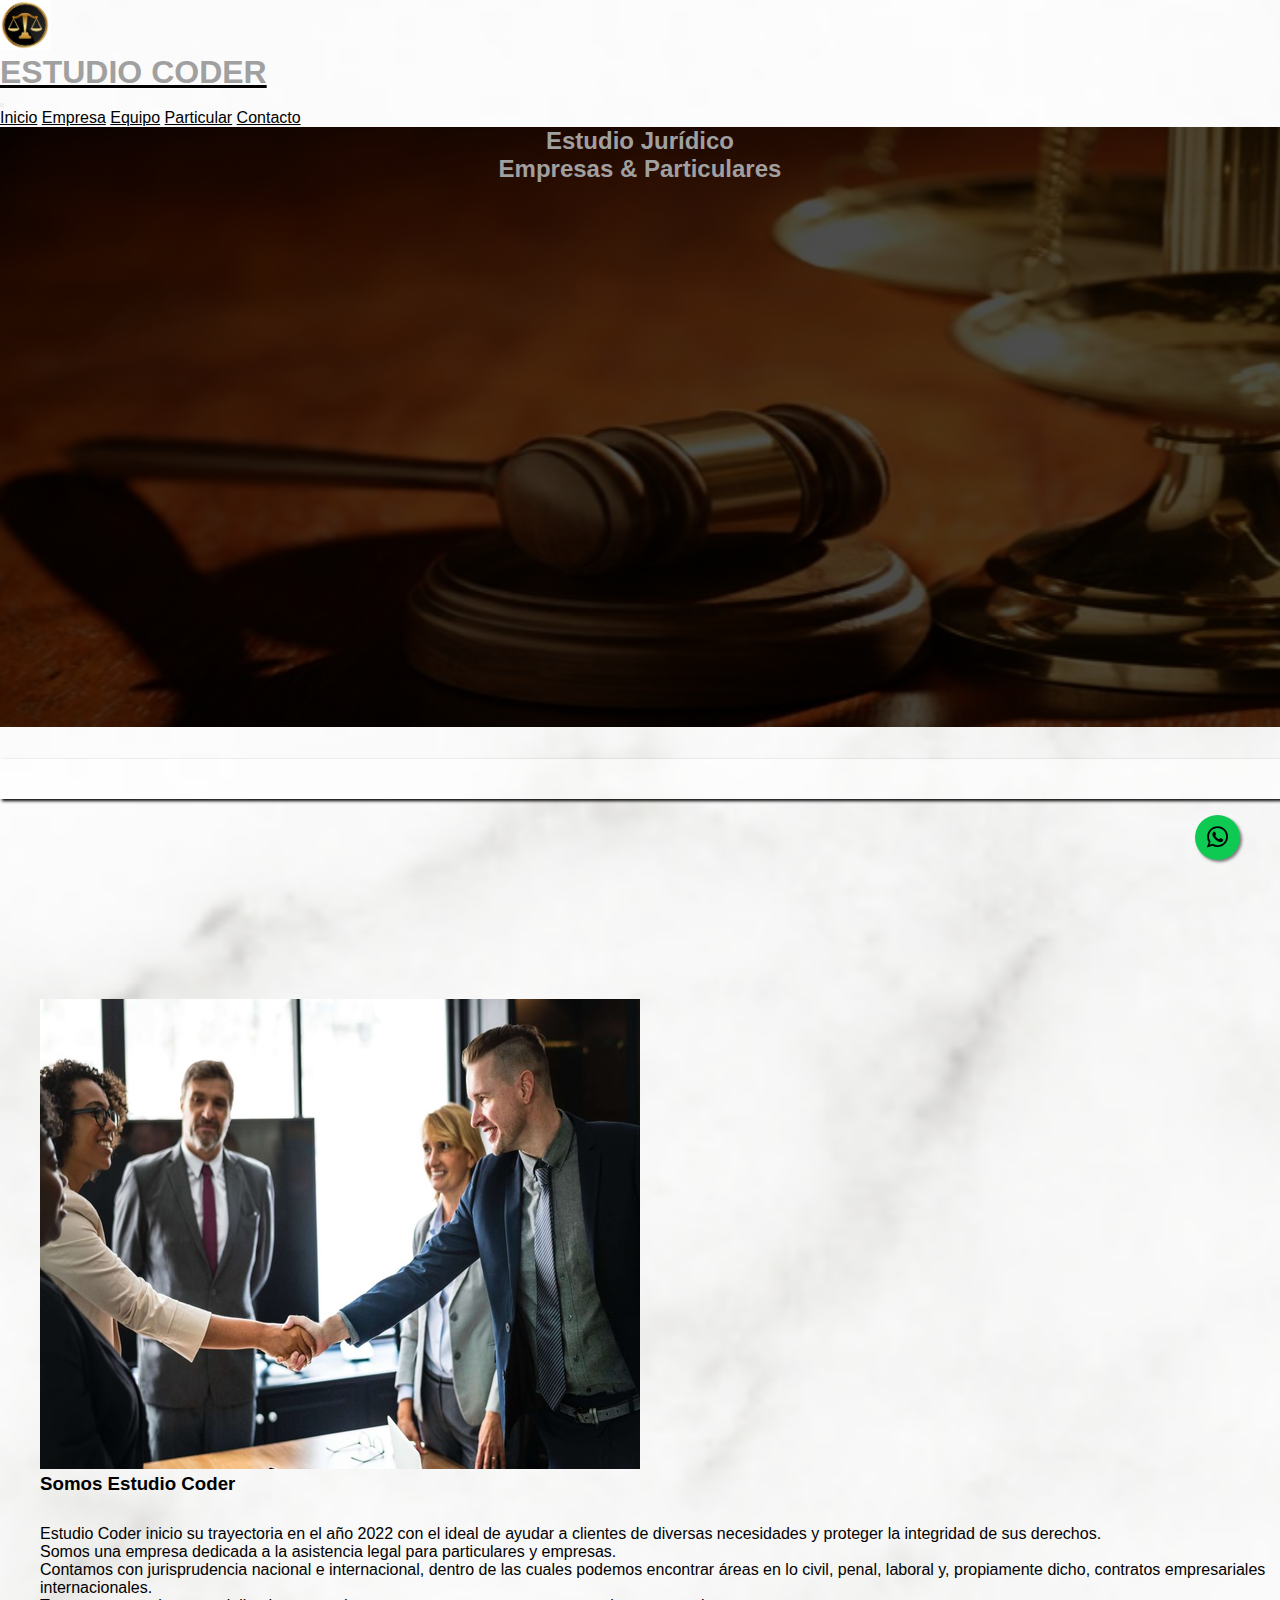
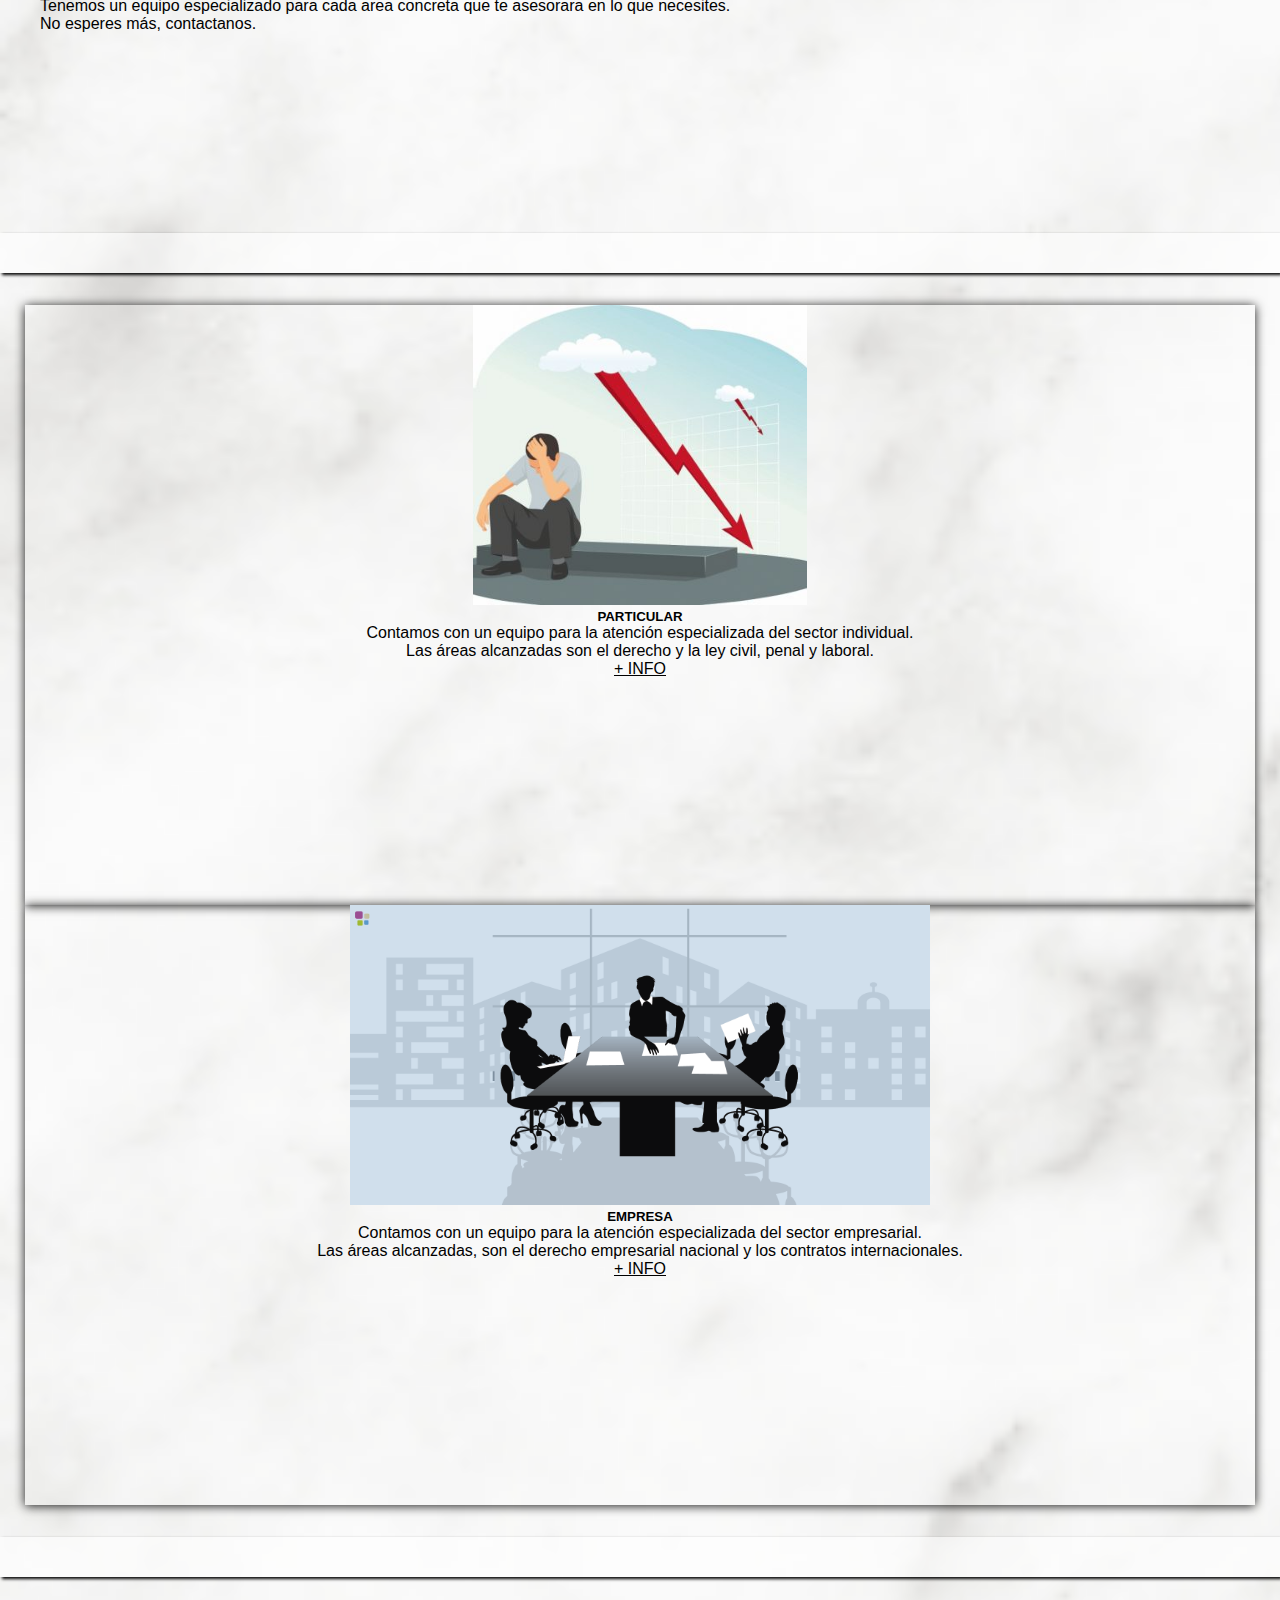
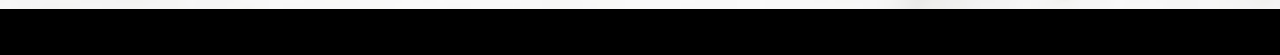
==== commit 88dfce11: "WEB 1.7: reordenamiento HTML y SCSS + section equipo + modif. SEO (title y alt) + encabezados" ====
--- a/index.html
+++ b/index.html
@@ -1,141 +1,150 @@
 <!DOCTYPE html>
 <html lang="es">
   <!----------------------------------------HEAD---------------------------------------->
-  <head>
-    <!--------------------------------------META---------------------------------------->
-    <meta charset="UTF-8">
-    <meta http-equiv="X-UA-Compatible" content="IE=edge">
-    <meta name="viewport" content="width=device-width, initial-scale=1.0">
-    <meta name="description" content="Asesoría Jurídica para particulares y empresas.">
-    <meta name="keywords" content="CODER ESTUDIO, ESTUDIO JURÍDICO, ARGENTINA, BUENOS AIRES, CAPITAL FEDERAL, CABA, BS AS, LEGAL, ABOGADO, PENAL, CIVIL, INTERNACIONAL, ASESORIA JURÍDICA, JUICIO, DENUNCIA, RECLAMO, DEMANDA, EQUIPO, LEY, LEYES">
-    <!-------------------------------------/META---------------------------------------->
-    <!--------------------------------------LINK---------------------------------------->
-    <link rel="stylesheet" href="https://cdnjs.cloudflare.com/ajax/libs/font-awesome/6.1.1/css/all.min.css" integrity="sha512-KfkfwYDsLkIlwQp6LFnl8zNdLGxu9YAA1QvwINks4PhcElQSvqcyVLLD9aMhXd13uQjoXtEKNosOWaZqXgel0g==" crossorigin="anonymous" referrerpolicy="no-referrer" />
-    <link href="https://cdn.jsdelivr.net/npm/bootstrap@5.1.3/dist/css/bootstrap.min.css" rel="stylesheet" integrity="sha384-1BmE4kWBq78iYhFldvKuhfTAU6auU8tT94WrHftjDbrCEXSU1oBoqyl2QvZ6jIW3" crossorigin="anonymous">
-    <link rel="stylesheet" href="style.css">
-    <link rel="shortcut icon" href="img/favicon.png" type="image/x-icon">
-    <link rel="stylesheet" href="https://maxcdn.bootstrapcdn.com/font-awesome/4.5.0/css/font-awesome.min.css">
-    <!-------------------------------------/LINK---------------------------------------->
-  </head>
+    <head>
+      <!------------------------------------META---------------------------------------->
+        <meta charset="UTF-8">
+        <meta http-equiv="X-UA-Compatible" content="IE=edge">
+        <meta name="viewport" content="width=device-width, initial-scale=1.0">
+        <title>Inicio</title>
+        <meta name="description" content="Asesoría Jurídica para particulares y empresas.">
+        <meta name="keywords" content="CODER ESTUDIO, ESTUDIO JURÍDICO, ARGENTINA, BUENOS AIRES, CAPITAL FEDERAL, CABA, BS AS, LEGAL, ABOGADO, PENAL, CIVIL, INTERNACIONAL, ASESORIA JURÍDICA, JUICIO, DENUNCIA, RECLAMO, DEMANDA, EQUIPO, LEY, LEYES">
+      <!-----------------------------------/META---------------------------------------->
+      <!------------------------------------LINK---------------------------------------->
+        <link rel="stylesheet" href="https://cdnjs.cloudflare.com/ajax/libs/font-awesome/6.1.1/css/all.min.css" integrity="sha512-KfkfwYDsLkIlwQp6LFnl8zNdLGxu9YAA1QvwINks4PhcElQSvqcyVLLD9aMhXd13uQjoXtEKNosOWaZqXgel0g==" crossorigin="anonymous" referrerpolicy="no-referrer" />
+        <link href="https://cdn.jsdelivr.net/npm/bootstrap@5.1.3/dist/css/bootstrap.min.css" rel="stylesheet" integrity="sha384-1BmE4kWBq78iYhFldvKuhfTAU6auU8tT94WrHftjDbrCEXSU1oBoqyl2QvZ6jIW3" crossorigin="anonymous">
+        <link rel="stylesheet" href="style.css">
+        <link rel="shortcut icon" href="img/favicon.png" type="image/x-icon">
+        <link rel="stylesheet" href="https://maxcdn.bootstrapcdn.com/font-awesome/4.5.0/css/font-awesome.min.css">
+      <!-----------------------------------/LINK---------------------------------------->
+    </head>
   <!---------------------------------------/HEAD---------------------------------------->
   <!----------------------------------------BODY---------------------------------------->
-  <body>
-    <!-------------------------------------HEADER--------------------------------------->
-      <header>
-        <nav class="navbar navbar-expand-lg navbar-dark bg-dark border-bottom">
-          <div class="container">
-            <a class="navbar-brand d-flex" href="#"><img class="imgLogo" src="./img/logo.png">
-              <h1>ESTUDIO CODER</h1>
-            </a>
-            <button class="navbar-toggler" type="button" data-bs-toggle="collapse" data-bs-target="#navbarNavAltMarkup" aria-controls="navbarNavAltMarkup" aria-expanded="false" aria-label="Toggle navigation">
-              <span class="navbar-toggler-icon"></span>
-            </button>
-            <div class="collapse navbar-collapse justify-content-end" id="navbarNavAltMarkup">
-              <div class="navbar-nav">
-                <a class="nav-link active" aria-current="page" href="#">Inicio</a>
-                <a class="nav-link" href="empresa.html">Empresa</a>
-                <a class="nav-link" href="boletin.html">Boletin</a>
-                <a class="nav-link" href="particular.html">Particular</a>
-                <a class="nav-link" href="contacto.html">Contacto</a>
+    <body>
+      <!-----------------------------------HEADER--------------------------------------->
+        <header>
+          <nav class="navbar navbar-expand-lg navbar-dark bg-dark border-bottom">
+            <div class="container">
+              <a class="navbar-brand d-flex" href="#"><img class="imgLogo" src="./img/logo.png" alt="LOGO">
+                <h1>ESTUDIO CODER</h1>
+              </a>
+              <button class="navbar-toggler" type="button" data-bs-toggle="collapse" data-bs-target="#navbarNavAltMarkup" aria-controls="navbarNavAltMarkup" aria-expanded="false" aria-label="Toggle navigation">
+                <span class="navbar-toggler-icon"></span>
+              </button>
+              <div class="collapse navbar-collapse justify-content-end" id="navbarNavAltMarkup">
+                <div class="navbar-nav">
+                  <a class="nav-link active" aria-current="page" href="#">Inicio</a>
+                  <a class="nav-link" href="empresa.html">Empresa</a>
+                  <a class="nav-link" href="equipo.html">Equipo</a>
+                  <a class="nav-link" href="particular.html">Particular</a>
+                  <a class="nav-link" href="contacto.html">Contacto</a>
+                </div>
               </div>
             </div>
+          </nav>     
+          <!-------------------------------PORTADA-------------------------------------->
+          <div class="container">
+            <section id="portada" class="row">
+              <div class="col-12 d-flex justify-content-center align-items-center">
+                <h2>Estudio Jurídico <br> Empresas & Particulares</h2>
+              </div>
+              </section>
           </div>
-        </nav>     
-        <!------------------------------PORTADA------------------------------------------>
-        <div class="container">
-          <section id="portada" class="row">
-            <div class="col-12 d-flex justify-content-center align-items-center">
-              <h1>Estudio Jurídico <br> Empresas & Particulares</h1>
+          <!------------------------------/PORTADA-------------------------------------->
+        </header>
+      <!----------------------------------/HEADER--------------------------------------->
+        <hr/>
+      <!------------------------------------MAIN---------------------------------------->
+      <main class="container">
+        <!--------------------------------NOSOTROS-------------------------------------->
+          <section id="nosotros" class="row">
+            <div class="col-12 col-lg-6 d-flex justify-content-center align-items-center">
+              <img src="./img/company.png" class="img-fluid h-75 rounded-circle" alt="IMÁGEN NOSOTROS COMPAÑIA"> 
             </div>
-            </section>
-        </div>
-        <!-----------------------------/PORTADA------------------------------------------->
-      </header>
-    <!----------------------------------/HEADER------------------------------------------->
-    <!----------------------------------SECTION 1----------------------------------------->
-      <main class="container">
-        <section id="nosotros" class="row">
-          <div class="col-12 col-lg-6 d-flex justify-content-center align-items-center">
-            <img src="./img/company.png" class="img-fluid h-75 rounded-circle" alt="Responsive image"> 
-          </div>
-          <div class="co-12 col-lg-6 order-lg-first">
-            <div>
-              <h2 class="text-center text-lg-start">Somos <span class="colorlogo">Estudio Coder</span></h2>
+            <div class="co-12 col-lg-6 order-lg-first">
+              <div>
+                <h3 class="text-center text-lg-start">Somos <span class="colorlogo">Estudio Coder</span></h3>
+              </div>
+              <div>
+                <p class="text-center text-lg-start">Estudio Coder inicio su trayectoria en el año 2022 con el ideal de ayudar a clientes de diversas necesidades y proteger la integridad de sus derechos. <br> Somos una empresa dedicada a la asistencia legal para particulares y empresas. <br> Contamos con jurisprudencia nacional e internacional, dentro de las cuales podemos encontrar áreas en lo civil, penal, laboral y, propiamente dicho, contratos empresariales internacionales. <br> Tenemos un equipo especializado para cada area concreta que te asesorara en lo que necesites. <br> No esperes más, contactanos. </p>
+              </div>
             </div>
-            <div>
-              <p class="text-center text-lg-start">Estudio Coder es una empresa dedicada a la asistencia legal para particulares y empresas. <br> Cuenta con jurisprudencia nacional e internacional, dentro de las cuales podemos encontrar áreas en lo civil, penal, laboral y, propiamente dicho, contratos empresariales internacionales. <br> Tenemos un equipo especializado para cada area concreta que te asesorara en lo que necesites. <br> No esperes más: contactanos. </p>
-            </div>
-          </div>
-        </section>
-    <!---------------------------------/SECTION 1------------------------------------------->
-      <!-------------------------------CARDS---------------------------------------------->
-        <div class="container">
-          <div class="row g-1 justify-content-center">
-              <div class="col-12 col-md-6 col-lg-4">
-                  <div class="card">
-                      <img src="./img/particular.png" class="card-img-top" alt="imgParticular">
-                      <div class="card-body">
-                          <h5 class="card-title">Particular</h5>
-                          <p class="card-text m-3">Contamos con un equipo para la atención especializada del sector individual. <br> Las áreas alcanzadas son el derecho y la ley civil, penal y laboral.</p>
-                          <a href="#" class="btn btn-primary m-3">CONSULTA</a>
+          </section>
+        <!--------------------------------/NOSOTROS------------------------------------->
+        <hr/>
+        <!----------------------------------CARDS--------------------------------------->
+            <div class="container">
+              <div class="row g-5 justify-content-center">
+                  <div class="col-12 col-md-6 col-lg-4">
+                      <div class="card">
+                          <img src="./img/particular.png" class="card-img-top" alt="IMÁGEN SECTOR INDIVIDUAL">
+                          <div class="card-body">
+                              <h5 class="card-title">Particular</h5>
+                              <p class="card-text m-3">Contamos con un equipo para la atención especializada del sector individual. <br> Las áreas alcanzadas son el derecho y la ley civil, penal y laboral.</p>
+                              <a href="particular.html" class="btn btn-dark m-3">+ INFO</a>
+                          </div>
+                      </div>
+                  </div>
+                  <div class="col-12 col-md-6 col-lg-4">
+                      <div class="card">
+                          <img src="./img/empresa.png" class="card-img-top" alt="IMÁGEN SECTOR EMPRESA">
+                          <div class="card-body">
+                              <h5 class="card-title">Empresa</h5>
+                              <p class="card-text m-3">Contamos con un equipo para la atención especializada del sector empresarial. <br> Las áreas alcanzadas, son el derecho empresarial nacional y los contratos internacionales. </p>
+                              <a href="empresa.html" class="btn btn-dark m-3">+ INFO</a>
+                          </div>
                       </div>
                   </div>
               </div>
-              <div class="col-12 col-md-6 col-lg-4">
-                  <div class="card">
-                      <img src="./img/empresa.png" class="card-img-top" alt="imgEmpresa">
-                      <div class="card-body">
-                          <h5 class="card-title">Empresa</h5>
-                          <p class="card-text m-3">Contamos con un equipo para la atención especializada del sector empresarial. <br> Las áreas alcanzadas, son el derecho empresarial nacional y los contratos internacionales. </p>
-                          <a href="#" class="btn btn-primary m-3">CONSULTA</a>
-                      </div>
-                  </div>
-              </div>
+            </div>
+        <!---------------------------------/CARDS--------------------------------------->
+      </main>
+      <!------------------------------------/MAIN--------------------------------------->
+      <!-------------------------------------MAPA--------------------------------------->
+      <!--
+      <div class="cont-red"></div>
+      <div class="cont-blue"></div>
+      <div class="cont-green"></div>
+      <div class="cont-yellow"></div>
+      <!-----------------------------------/MAPA--------------------------------------------->
+      <!------------------------------------EXTEND-------------------------------------->
+      <!--
+      <div class="extendprueba pruebaextend">
+        PRUEBA EXTEND
+      </div>
+      <!-----------------------------------/EXTEND--------------------------------------------->
+      <!-------------------------------------MIXIN-------------------------------------->
+          <!--
+      <div class="pruebamixin">
+        PRUEBA MIXIN
+      </div>
+      <!-----------------------------------/MIXIN--------------------------------------------->
+      <hr/>
+      <!------------------------------------FOOTER-------------------------------------->
+        <footer class="d-flex flex-wrap justify-content-between align-items-center py-3 border-top">
+          <div class="col-md-4 d-flex align-items-center">
+            <a href="/" class="mb-3 me-2 mb-md-0 text-muted text-decoration-none lh-1">
+              <svg class="bi" width="30" height="24"><use xlink:href="#bootstrap"></use></svg>
+            </a>
+            <span class="text-muted">© 2021 Estudio Coder, Inc</span>
           </div>
-       </div>
-      <!-----------------------------/CARDS---------------------------------------------->
-      </main>
-    <!-----------------------------------MAPA--------------------------------------------->
-    <div class="cont-red"></div>
-    <div class="cont-blue"></div>
-    <div class="cont-green"></div>
-    <div class="cont-yellow"></div>
-    <!-----------------------------------/MAPA--------------------------------------------->
-    <!-----------------------------------EXTEND--------------------------------------------->
-    <div class="extendprueba pruebaextend">
-      PRUEBA EXTEND
-    </div>
-    <!-----------------------------------/EXTEND--------------------------------------------->
-    <!-----------------------------------MIXIN--------------------------------------------->
-    <div class="pruebamixin">
-      PRUEBA MIXIN
-    </div>
-    <!-----------------------------------/MIXIN--------------------------------------------->
-    <!----------------------------------FOOTER--------------------------------------------->
-      <footer class="d-flex flex-wrap justify-content-between align-items-center py-3 border-top">
-        <div class="col-md-4 d-flex align-items-center">
-          <a href="/" class="mb-3 me-2 mb-md-0 text-muted text-decoration-none lh-1">
-            <svg class="bi" width="30" height="24"><use xlink:href="#bootstrap"></use></svg>
-          </a>
-          <span class="text-muted">© 2021 Estudio Coder, Inc</span>
-        </div>
-        <ul class="nav col-md-4 justify-content-end list-unstyled d-flex">
-          <a href="https://mail.google.com/"><i class="fa-solid fa-envelope"></i></a>
-          <a href="https://www.linkedin.com/"><i class="fa-brands fa-linkedin-in"></i></a>
-          <a href="https://www.facebook.com/"><i class="fa-brands fa-facebook"></i></a>
-          <a href="https://twitter.com/"><i class="fa-brands fa-twitter"></i></a>
-          <a href="https://www.instagram.com/"><i class="fa-brands fa-instagram"></i></a>
-        </ul>
-      </footer>
-    <!---------------------------------/FOOTER------------------------------------------------>
-    <!-------------------------------WHATSAPP BUTTOM------------------------------------------->
-    <a href="https://api.whatsapp.com/send?phone=1165303530" class="float" target="_blank">
-      <i class="fa fa-whatsapp my-float"></i>
-      </a>
-    <!-----------------------------/WHATSAPP BUTTOM--------------------------------------------->
-    <!--------------------------------BOOTSTRAP--------------------------------------------->
-    <script src="https://cdn.jsdelivr.net/npm/bootstrap@5.1.3/dist/js/bootstrap.bundle.min.js" integrity="sha384-ka7Sk0Gln4gmtz2MlQnikT1wXgYsOg+OMhuP+IlRH9sENBO0LRn5q+8nbTov4+1p" crossorigin="anonymous"></script>
-    <!--------------------------------/BOOTSTRAP--------------------------------------------->
-  </body>
-  <!------------------------------------/BODY--------------------------------------------------->
+          <ul class="nav col-md-4 justify-content-end list-unstyled d-flex">
+            <a href="https://mail.google.com/"><i class="fa-solid fa-envelope"></i></a>
+            <a href="https://www.linkedin.com/"><i class="fa-brands fa-linkedin-in"></i></a>
+            <a href="https://www.facebook.com/"><i class="fa-brands fa-facebook"></i></a>
+            <a href="https://twitter.com/"><i class="fa-brands fa-twitter"></i></a>
+            <a href="https://www.instagram.com/"><i class="fa-brands fa-instagram"></i></a>
+          </ul>
+        </footer>
+      <!------------------------------------/FOOTER------------------------------------->
+      <!---------------------------------WHATSAPP-BUTTOM-------------------------------->
+        <a href="https://api.whatsapp.com/send?phone=1165303530" class="float" target="_blank">
+          <i class="fa fa-whatsapp my-float"></i>
+        </a>
+      <!--------------------------------/WHATSAPP-BUTTOM-------------------------------->
+      <!------------------------------------BOOTSTRAP----------------------------------->
+        <script src="https://cdn.jsdelivr.net/npm/bootstrap@5.1.3/dist/js/bootstrap.bundle.min.js" integrity="sha384-ka7Sk0Gln4gmtz2MlQnikT1wXgYsOg+OMhuP+IlRH9sENBO0LRn5q+8nbTov4+1p" crossorigin="anonymous"></script>
+      <!-----------------------------------/BOOTSTRAP----------------------------------->
+    </body>
+  <!-----------------------------------------/BODY-------------------------------------->
 </html>--- a/style.css
+++ b/style.css
@@ -1,6 +1,7 @@
-/*-----------GENERAL-------------*/
-/*-----------VARIABLE----------*/
-/*-----------/VARIABLE----------*/
+/*-----------------------------------GENERAL-----------------------------------*/
+/*------------------------------VARIABLE-----------------------------------*/
+/*-----------------------------/VARIABLE------------------------------------*/
+/*------------------------------UNIVERSAL-----------------------------------*/
 * {
   margin: 0;
   padding: 0;
@@ -8,17 +9,28 @@
   color: black;
 }
 
+/*-----------------------------/UNIVERSAL-----------------------------------*/
+/*--------------------------------BODY--------------------------------------*/
 body {
   background-image: -webkit-gradient(linear, left bottom, left top, from(rgba(0, 0, 0, 0)), to(rgba(0, 0, 0, 0))), url("./img/backgroundGeneral.png");
   background-image: linear-gradient(0deg, rgba(0, 0, 0, 0), rgba(0, 0, 0, 0)), url("./img/backgroundGeneral.png");
   background-repeat: no-repeat;
   background-size: cover;
-}
-
+  width: 100%;
+}
+
+/*----------------------------HEADER------------------------------------*/
 header h1 {
   color: #a0a0a0;
 }
 
+header .imgLogo {
+  width: 50px;
+  height: 50px;
+  margin-right: 15px;
+}
+
+/*---------------------------PORTADA------------------------------------*/
 #portada {
   background-image: -webkit-gradient(linear, left bottom, left top, from(rgba(0, 0, 0, 0.7)), to(rgba(0, 0, 0, 0.7))), url("./img/portada.png");
   background-image: linear-gradient(0deg, rgba(0, 0, 0, 0.7), rgba(0, 0, 0, 0.7)), url("./img/portada.png");
@@ -27,35 +39,23 @@
   height: 600px;
 }
 
-#portada h1 {
+#portada h2 {
   color: #a0a0a0;
   text-align: center;
   font-weight: bold;
 }
 
-footer {
-  background-color: black;
-  margin-top: 10px;
-}
-
-footer i {
-  margin-right: 25px;
-  padding-left: 15px;
-  color: #a0a0a0;
-}
-
-.container {
-  max-width: 215vh;
-}
-
-/*-----------SECTION GENERAL-------------*/
+/*---------------------------/PORTADA-----------------------------------*/
+/*---------------------------/HEADER------------------------------------*/
+/*-----------------------------MAIN-------------------------------------*/
+/*-----------------------NOSOTROS-----------------------------------*/
 #nosotros {
   margin-top: 200px;
   margin-bottom: 200px;
   margin-left: 40px;
 }
 
-#nosotros h2 {
+#nosotros h3 {
   font-weight: bold;
 }
 
@@ -63,13 +63,60 @@
   margin-top: 30px;
 }
 
+/*----------------------/NOSOTROS-----------------------------------*/
+/*-----------------------EMPRESA------------------------------------*/
+.title-empresa h3 {
+  text-align: center;
+  font-weight: bold;
+  border: 20px solid rgba(255, 255, 255, 0.598);
+  -webkit-box-shadow: 2px 2px 3px black;
+          box-shadow: 2px 2px 3px black;
+  margin-bottom: 50px;
+}
+
+/*-----------------------/EMPRESA-----------------------------------*/
+/*----------------------PARTICULAR----------------------------------*/
+.title-particular h3 {
+  text-align: center;
+  font-weight: bold;
+  border: 20px solid rgba(255, 255, 255, 0.598);
+  -webkit-box-shadow: 2px 2px 3px black;
+          box-shadow: 2px 2px 3px black;
+  margin-bottom: 50px;
+}
+
+/*----------------------/PARTICULAR---------------------------------*/
+/*------------------------EQUIPO------------------------------------*/
+.equipo h3 {
+  text-align: center;
+  font-weight: bold;
+  border: 20px solid rgba(255, 255, 255, 0.598);
+  -webkit-box-shadow: 2px 2px 3px black;
+          box-shadow: 2px 2px 3px black;
+}
+
+.equipo .container {
+  margin-left: 85px;
+  margin-top: 70px;
+}
+
+.equipo .container h4 {
+  margin-top: 25px;
+}
+
+.equipo .container p {
+  margin-top: 10px;
+}
+
+/*-----------------------/EQUIPO------------------------------------*/
+/*------------------------CARDS-------------------------------------*/
 .card {
   text-align: center;
   margin-right: 25px;
   margin-left: 25px;
   -webkit-box-shadow: 0px 1px 10px rgba(0, 0, 0, 0.9);
           box-shadow: 0px 1px 10px rgba(0, 0, 0, 0.9);
-  height: 550px;
+  height: 600px;
 }
 
 .card h5 {
@@ -82,10 +129,12 @@
 }
 
 .card:hover {
+  background-color: rgba(0, 0, 0, 0.023);
   zoom: 102%;
 }
 
-/*-----------SECTION 5-------------*/
+/*-----------------------/CARDS-------------------------------------*/
+/*-----------------------CONTACTO-----------------------------------*/
 .form {
   height: 250px;
   width: 350px;
@@ -94,6 +143,42 @@
   border-radius: 25%;
 }
 
+/*----------------------/CONTACTO-----------------------------------*/
+/*----------------------------/MAIN-------------------------------------*/
+/*----------------------------FOOTER------------------------------------*/
+footer {
+  background-color: black;
+  margin-top: 10px;
+}
+
+footer i {
+  margin-right: 25px;
+  padding-left: 15px;
+  color: #828282;
+}
+
+footer i:hover {
+  color: white;
+}
+
+/*---------------------------/FOOTER------------------------------------*/
+/*---------------------------CONTAINER----------------------------------*/
+.container {
+  max-width: 220vh;
+}
+
+/*--------------------------/CONTAINER----------------------------------*/
+/*----------------------------DIVISOR-----------------------------------*/
+body hr {
+  margin-top: 2rem;
+  margin-bottom: 2rem;
+  border: 20px solid rgba(255, 255, 255, 0.598);
+  -webkit-box-shadow: 2px 2px 3px black;
+          box-shadow: 2px 2px 3px black;
+}
+
+/*---------------------------/DIVISOR-----------------------------------*/
+/*---------------------------WHATSAPP-----------------------------------*/
 .float {
   position: fixed;
   width: 45px;
@@ -110,17 +195,18 @@
   z-index: 100;
 }
 
+.float:hover {
+  background-color: #13ff52;
+}
+
 .my-float {
   margin-top: 10px;
 }
 
-/*-----------IMG-------------*/
-.imgLogo {
-  width: 50px;
-  height: 50px;
-  margin-right: 15px;
-}
-
+/*---------------------------WHATSAPP-----------------------------------*/
+/*--------------------------------/BODY-------------------------------------*/
+/*-----------------------------------/GENERAL-----------------------------------*/
+/*------------------------------------------------TRASH----------------------------------------------------------------------------------*/
 /*-----------MAPA-----------*/
 .cont-red, .cont-blue, .cont-green, .cont-yellow {
   height: 200px;
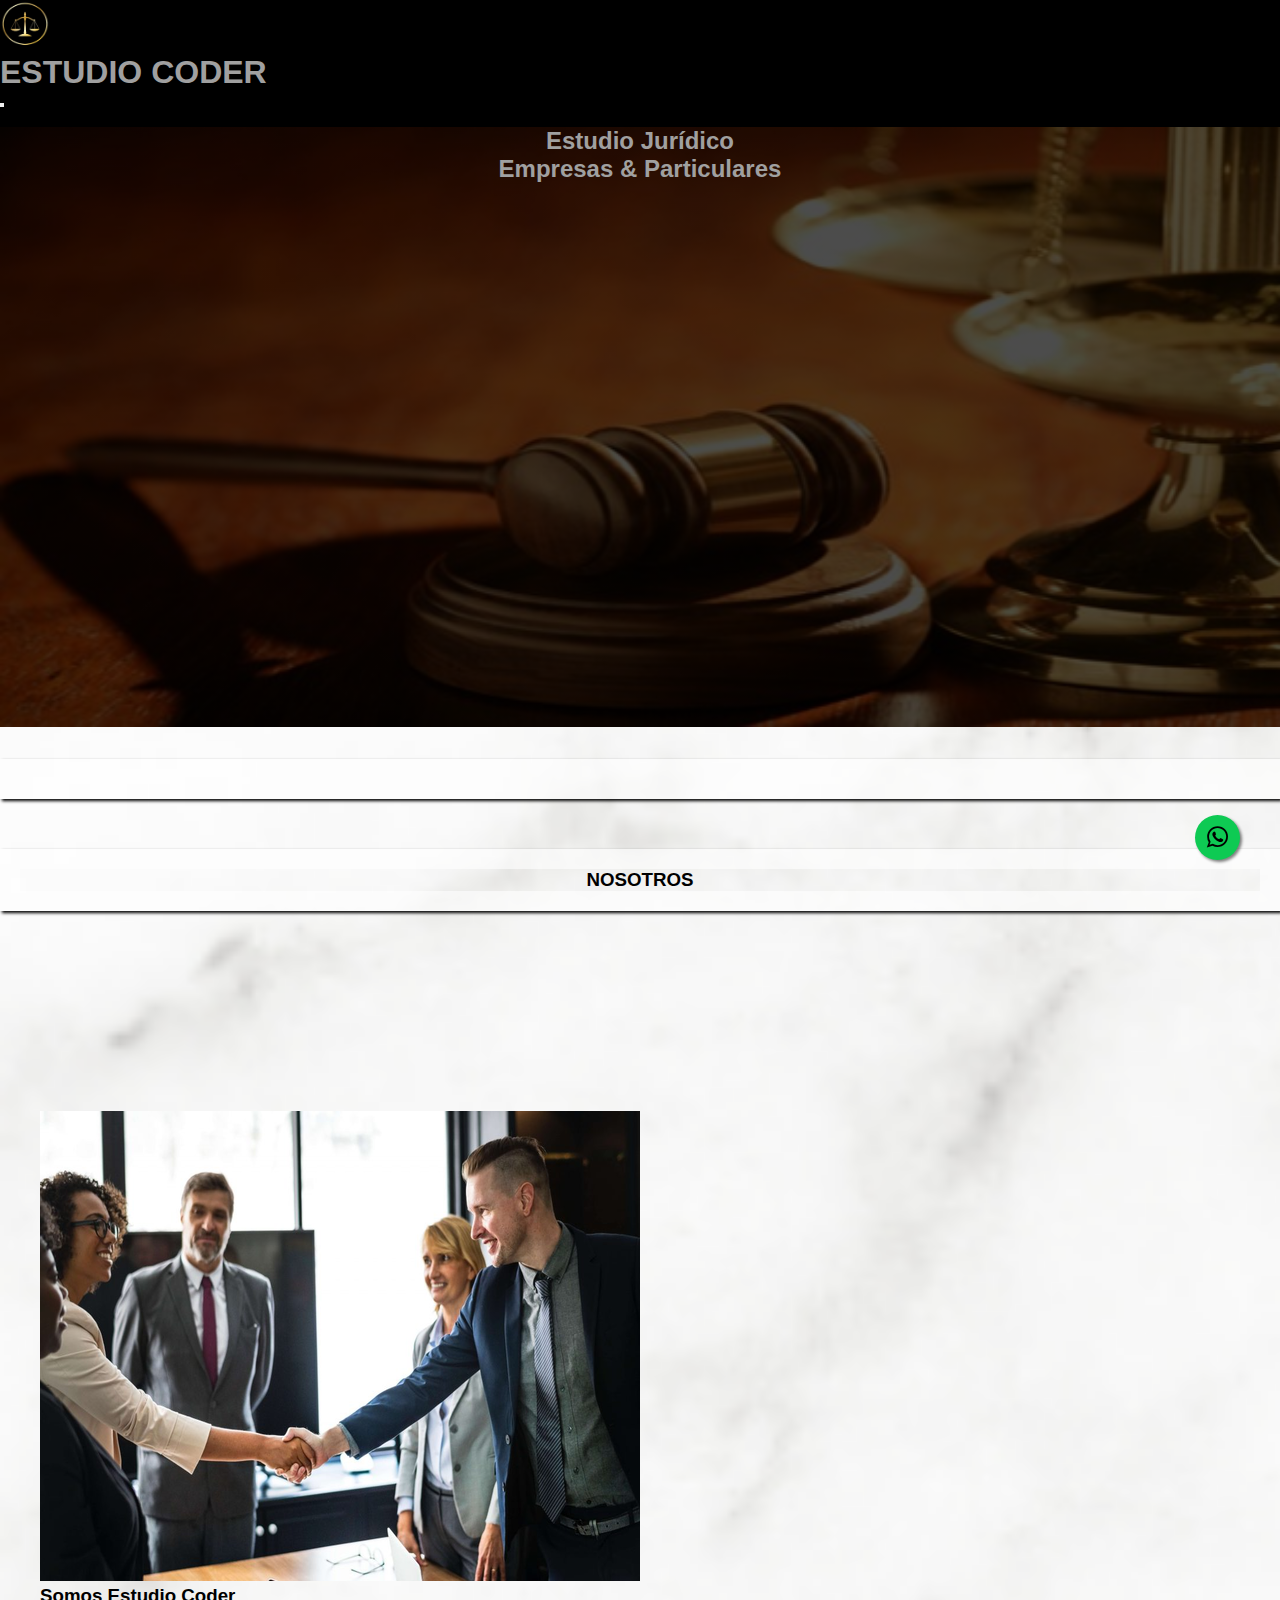
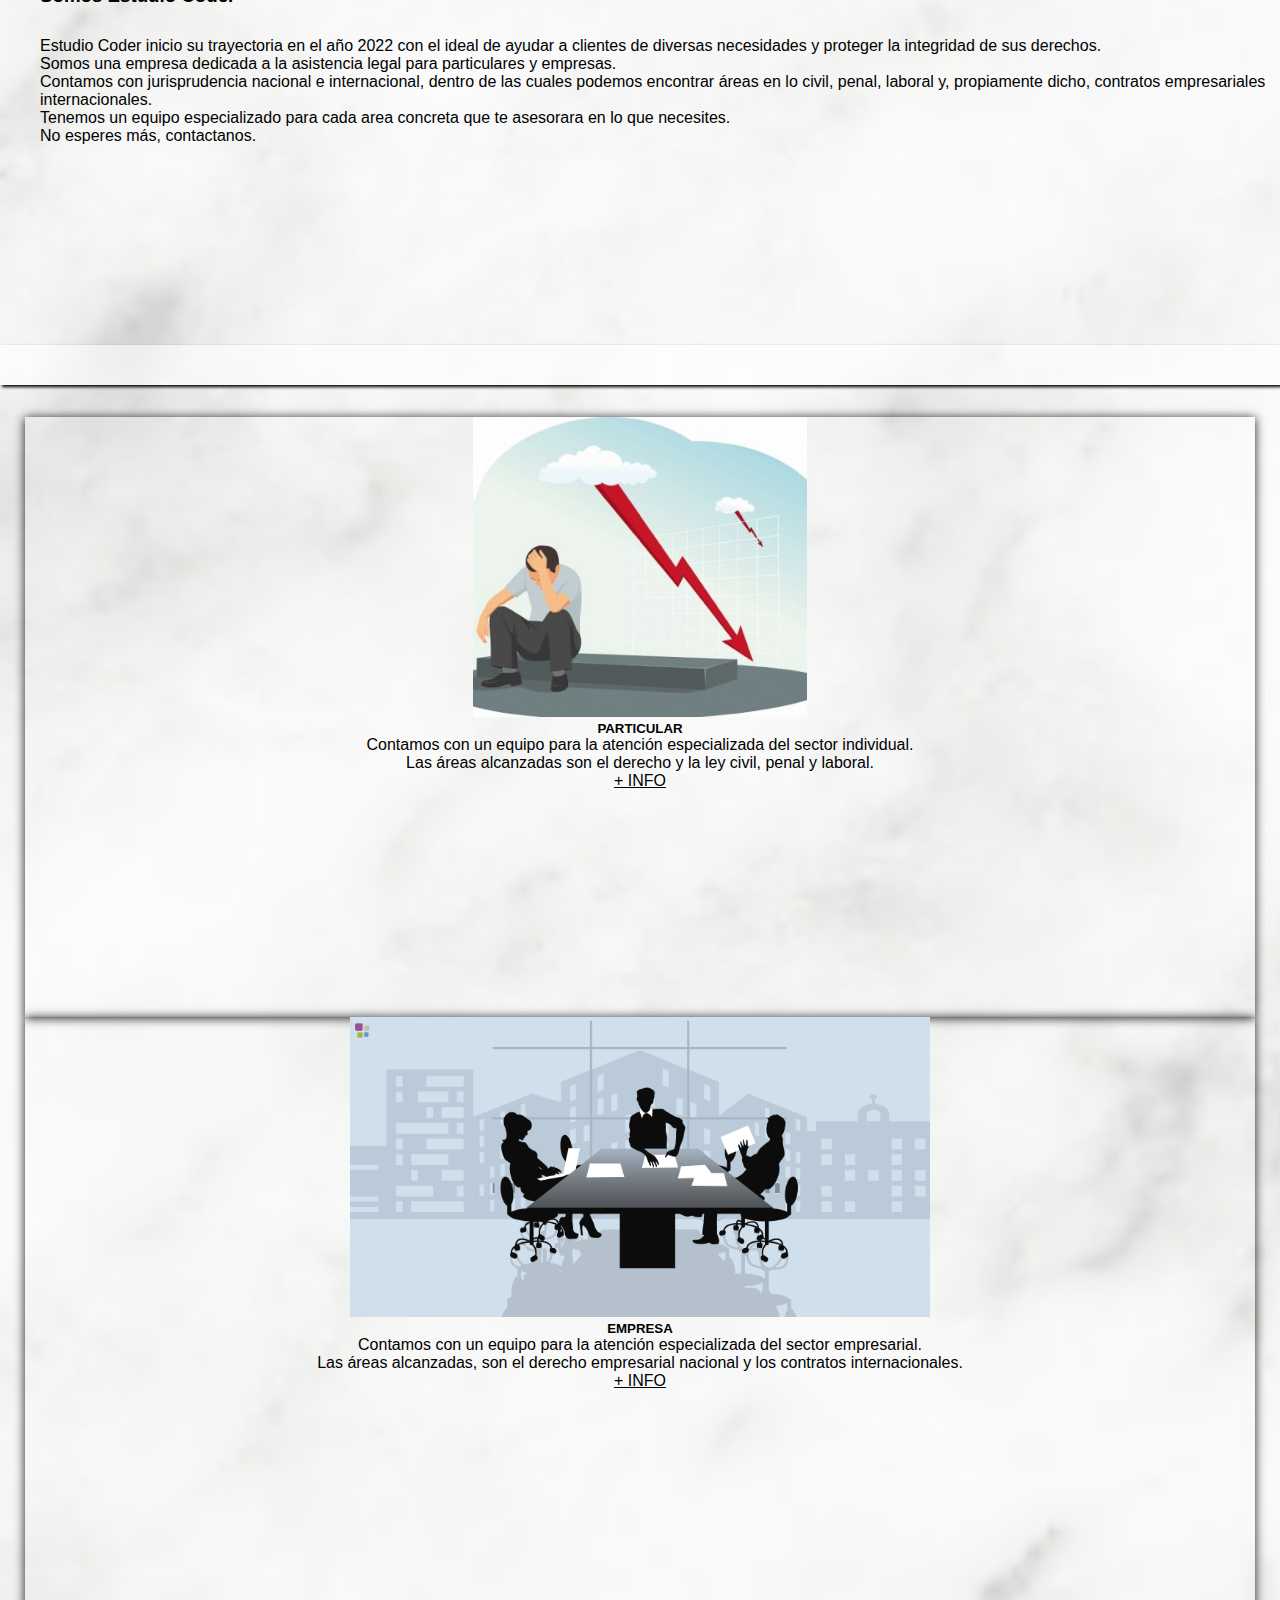
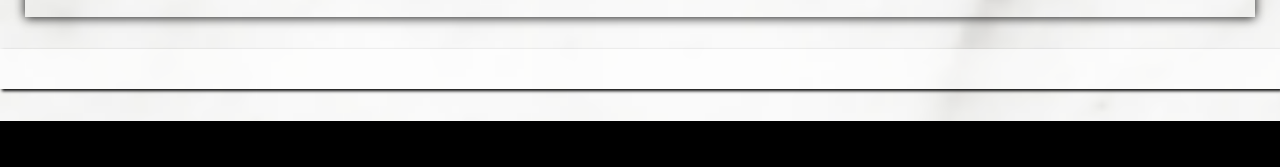
==== commit 685ec544: "WEB 2.0" ====
--- a/index.html
+++ b/index.html
@@ -23,7 +23,7 @@
     <body>
       <!-----------------------------------HEADER--------------------------------------->
         <header>
-          <nav class="navbar navbar-expand-lg navbar-dark bg-dark border-bottom">
+          <nav class="navbar navbar-expand-lg navbar-dark border-bottom" style="background-color: rgb(0, 0, 0)">
             <div class="container">
               <a class="navbar-brand d-flex" href="#"><img class="imgLogo" src="./img/logo.png" alt="LOGO">
                 <h1>ESTUDIO CODER</h1>
@@ -43,82 +43,67 @@
             </div>
           </nav>     
           <!-------------------------------PORTADA-------------------------------------->
-          <div class="container">
-            <section id="portada" class="row">
-              <div class="col-12 d-flex justify-content-center align-items-center">
-                <h2>Estudio Jurídico <br> Empresas & Particulares</h2>
-              </div>
-              </section>
-          </div>
+            <div class="container">
+              <section id="portada" class="row">
+                <div class="col-12 d-flex justify-content-center align-items-center">
+                  <h2>Estudio Jurídico <br> Empresas & Particulares</h2>
+                </div>
+                </section>
+            </div>
           <!------------------------------/PORTADA-------------------------------------->
         </header>
       <!----------------------------------/HEADER--------------------------------------->
-        <hr/>
+      <hr/>
       <!------------------------------------MAIN---------------------------------------->
-      <main class="container">
-        <!--------------------------------NOSOTROS-------------------------------------->
-          <section id="nosotros" class="row">
-            <div class="col-12 col-lg-6 d-flex justify-content-center align-items-center">
-              <img src="./img/company.png" class="img-fluid h-75 rounded-circle" alt="IMÁGEN NOSOTROS COMPAÑIA"> 
+        <main class="container">
+          <!------------------------------NOSOTROS-------------------------------------->
+          <br>
+            <article class="title-empresa">
+              <h3>NOSOTROS</h3>
+            </article>
+            <section id="nosotros" class="row">
+              <div class="col-12 col-lg-6 d-flex justify-content-center align-items-center">
+                <img src="./img/company.png" class="img-fluid h-75 rounded-circle" alt="IMÁGEN NOSOTROS COMPAÑIA"> 
+              </div>
+              <div class="co-12 col-lg-6 order-lg-first">
+                <div>
+                  <h3 class="text-center text-lg-start">Somos <span class="colorlogo">Estudio Coder</span></h3>
+                </div>
+                <div>
+                  <p class="text-center text-lg-start">Estudio Coder inicio su trayectoria en el año 2022 con el ideal de ayudar a clientes de diversas necesidades y proteger la integridad de sus derechos. <br> Somos una empresa dedicada a la asistencia legal para particulares y empresas. <br> Contamos con jurisprudencia nacional e internacional, dentro de las cuales podemos encontrar áreas en lo civil, penal, laboral y, propiamente dicho, contratos empresariales internacionales. <br> Tenemos un equipo especializado para cada area concreta que te asesorara en lo que necesites. <br> No esperes más, contactanos. </p>
+                </div>
+              </div>
+            </section>
+          <!------------------------------/NOSOTROS------------------------------------->
+          <hr/>
+          <!-------------------------------CARDS---------------------------------------->
+            <div class="container">
+                <div class="row g-5 justify-content-center">
+                    <div class="col-12 col-md-6 col-lg-4">
+                        <div class="card">
+                            <img src="./img/particular.png" class="card-img-top" alt="IMÁGEN SECTOR INDIVIDUAL">
+                            <div class="card-body">
+                                <h5 class="card-title">Particular</h5>
+                                <p class="card-text m-3">Contamos con un equipo para la atención especializada del sector individual. <br> Las áreas alcanzadas son el derecho y la ley civil, penal y laboral.</p>
+                                <a href="particular.html" class="btn btn-dark m-3">+ INFO</a>
+                            </div>
+                        </div>
+                    </div>
+                    <div class="col-12 col-md-6 col-lg-4">
+                        <div class="card">
+                            <img src="./img/empresa.png" class="card-img-top" alt="IMÁGEN SECTOR EMPRESA">
+                            <div class="card-body">
+                                <h5 class="card-title">Empresa</h5>
+                                <p class="card-text m-3">Contamos con un equipo para la atención especializada del sector empresarial. <br> Las áreas alcanzadas, son el derecho empresarial nacional y los contratos internacionales. </p>
+                                <a href="empresa.html" class="btn btn-dark m-3">+ INFO</a>
+                            </div>
+                        </div>
+                    </div>
+                </div>
             </div>
-            <div class="co-12 col-lg-6 order-lg-first">
-              <div>
-                <h3 class="text-center text-lg-start">Somos <span class="colorlogo">Estudio Coder</span></h3>
-              </div>
-              <div>
-                <p class="text-center text-lg-start">Estudio Coder inicio su trayectoria en el año 2022 con el ideal de ayudar a clientes de diversas necesidades y proteger la integridad de sus derechos. <br> Somos una empresa dedicada a la asistencia legal para particulares y empresas. <br> Contamos con jurisprudencia nacional e internacional, dentro de las cuales podemos encontrar áreas en lo civil, penal, laboral y, propiamente dicho, contratos empresariales internacionales. <br> Tenemos un equipo especializado para cada area concreta que te asesorara en lo que necesites. <br> No esperes más, contactanos. </p>
-              </div>
-            </div>
-          </section>
-        <!--------------------------------/NOSOTROS------------------------------------->
-        <hr/>
-        <!----------------------------------CARDS--------------------------------------->
-            <div class="container">
-              <div class="row g-5 justify-content-center">
-                  <div class="col-12 col-md-6 col-lg-4">
-                      <div class="card">
-                          <img src="./img/particular.png" class="card-img-top" alt="IMÁGEN SECTOR INDIVIDUAL">
-                          <div class="card-body">
-                              <h5 class="card-title">Particular</h5>
-                              <p class="card-text m-3">Contamos con un equipo para la atención especializada del sector individual. <br> Las áreas alcanzadas son el derecho y la ley civil, penal y laboral.</p>
-                              <a href="particular.html" class="btn btn-dark m-3">+ INFO</a>
-                          </div>
-                      </div>
-                  </div>
-                  <div class="col-12 col-md-6 col-lg-4">
-                      <div class="card">
-                          <img src="./img/empresa.png" class="card-img-top" alt="IMÁGEN SECTOR EMPRESA">
-                          <div class="card-body">
-                              <h5 class="card-title">Empresa</h5>
-                              <p class="card-text m-3">Contamos con un equipo para la atención especializada del sector empresarial. <br> Las áreas alcanzadas, son el derecho empresarial nacional y los contratos internacionales. </p>
-                              <a href="empresa.html" class="btn btn-dark m-3">+ INFO</a>
-                          </div>
-                      </div>
-                  </div>
-              </div>
-            </div>
-        <!---------------------------------/CARDS--------------------------------------->
-      </main>
+          <!-------------------------------/CARDS--------------------------------------->
+        </main>
       <!------------------------------------/MAIN--------------------------------------->
-      <!-------------------------------------MAPA--------------------------------------->
-      <!--
-      <div class="cont-red"></div>
-      <div class="cont-blue"></div>
-      <div class="cont-green"></div>
-      <div class="cont-yellow"></div>
-      <!-----------------------------------/MAPA--------------------------------------------->
-      <!------------------------------------EXTEND-------------------------------------->
-      <!--
-      <div class="extendprueba pruebaextend">
-        PRUEBA EXTEND
-      </div>
-      <!-----------------------------------/EXTEND--------------------------------------------->
-      <!-------------------------------------MIXIN-------------------------------------->
-          <!--
-      <div class="pruebamixin">
-        PRUEBA MIXIN
-      </div>
-      <!-----------------------------------/MIXIN--------------------------------------------->
       <hr/>
       <!------------------------------------FOOTER-------------------------------------->
         <footer class="d-flex flex-wrap justify-content-between align-items-center py-3 border-top">
--- a/style.css
+++ b/style.css
@@ -1,6 +1,6 @@
 /*-----------------------------------GENERAL-----------------------------------*/
-/*------------------------------VARIABLE-----------------------------------*/
-/*-----------------------------/VARIABLE------------------------------------*/
+/*------------------------------VARIABLES----------------------------------*/
+/*-----------------------------/VARIABLES-----------------------------------*/
 /*------------------------------UNIVERSAL-----------------------------------*/
 * {
   margin: 0;
@@ -30,6 +30,34 @@
   margin-right: 15px;
 }
 
+@media screen and (max-width: 369px) {
+  header h1 {
+    font-size: x-large;
+    margin-top: 10px;
+  }
+  header .imglogo {
+    width: 25px;
+    height: 25px;
+  }
+}
+
+@media screen and (max-width: 342px) {
+  header h1 {
+    font-size: 19px;
+    margin-left: 13px;
+  }
+  header .imglogo {
+    width: 25px;
+    height: 25px;
+  }
+}
+
+@media screen and (max-width: 991px) {
+  header h1 {
+    margin-top: 6px;
+  }
+}
+
 /*---------------------------PORTADA------------------------------------*/
 #portada {
   background-image: -webkit-gradient(linear, left bottom, left top, from(rgba(0, 0, 0, 0.7)), to(rgba(0, 0, 0, 0.7))), url("./img/portada.png");
@@ -40,6 +68,70 @@
 }
 
 #portada h2 {
+  color: #a0a0a0;
+  text-align: center;
+  font-weight: bold;
+}
+
+#portada2 {
+  background-image: -webkit-gradient(linear, left bottom, left top, from(rgba(0, 0, 0, 0.7)), to(rgba(0, 0, 0, 0.7))), url("./img/portada.png");
+  background-image: linear-gradient(0deg, rgba(0, 0, 0, 0.7), rgba(0, 0, 0, 0.7)), url("./img/portada.png");
+  background-repeat: no-repeat;
+  background-size: cover;
+  height: 600px;
+  background-image: -webkit-gradient(linear, left bottom, left top, from(rgba(0, 0, 0, 0.7)), to(rgba(0, 0, 0, 0.7))), url("./img/portadaEmpresa.png");
+  background-image: linear-gradient(0deg, rgba(0, 0, 0, 0.7), rgba(0, 0, 0, 0.7)), url("./img/portadaEmpresa.png");
+}
+
+#portada2 h2 {
+  color: #a0a0a0;
+  text-align: center;
+  font-weight: bold;
+}
+
+#portada3 {
+  background-image: -webkit-gradient(linear, left bottom, left top, from(rgba(0, 0, 0, 0.7)), to(rgba(0, 0, 0, 0.7))), url("./img/portada.png");
+  background-image: linear-gradient(0deg, rgba(0, 0, 0, 0.7), rgba(0, 0, 0, 0.7)), url("./img/portada.png");
+  background-repeat: no-repeat;
+  background-size: cover;
+  height: 600px;
+  background-image: -webkit-gradient(linear, left bottom, left top, from(rgba(0, 0, 0, 0.7)), to(rgba(0, 0, 0, 0.7))), url("./img/portadaEquipo.png");
+  background-image: linear-gradient(0deg, rgba(0, 0, 0, 0.7), rgba(0, 0, 0, 0.7)), url("./img/portadaEquipo.png");
+}
+
+#portada3 h2 {
+  color: #a0a0a0;
+  text-align: center;
+  font-weight: bold;
+}
+
+#portada4 {
+  background-image: -webkit-gradient(linear, left bottom, left top, from(rgba(0, 0, 0, 0.7)), to(rgba(0, 0, 0, 0.7))), url("./img/portada.png");
+  background-image: linear-gradient(0deg, rgba(0, 0, 0, 0.7), rgba(0, 0, 0, 0.7)), url("./img/portada.png");
+  background-repeat: no-repeat;
+  background-size: cover;
+  height: 600px;
+  background-image: -webkit-gradient(linear, left bottom, left top, from(rgba(0, 0, 0, 0.7)), to(rgba(0, 0, 0, 0.7))), url("./img/portadaParticular.png");
+  background-image: linear-gradient(0deg, rgba(0, 0, 0, 0.7), rgba(0, 0, 0, 0.7)), url("./img/portadaParticular.png");
+}
+
+#portada4 h2 {
+  color: #a0a0a0;
+  text-align: center;
+  font-weight: bold;
+}
+
+#portada5 {
+  background-image: -webkit-gradient(linear, left bottom, left top, from(rgba(0, 0, 0, 0.7)), to(rgba(0, 0, 0, 0.7))), url("./img/portada.png");
+  background-image: linear-gradient(0deg, rgba(0, 0, 0, 0.7), rgba(0, 0, 0, 0.7)), url("./img/portada.png");
+  background-repeat: no-repeat;
+  background-size: cover;
+  height: 600px;
+  background-image: -webkit-gradient(linear, left bottom, left top, from(rgba(0, 0, 0, 0.7)), to(rgba(0, 0, 0, 0.7))), url("./img/portadaContacto.png");
+  background-image: linear-gradient(0deg, rgba(0, 0, 0, 0.7), rgba(0, 0, 0, 0.7)), url("./img/portadaContacto.png");
+}
+
+#portada5 h2 {
   color: #a0a0a0;
   text-align: center;
   font-weight: bold;
@@ -63,6 +155,12 @@
   margin-top: 30px;
 }
 
+@media screen and (max-width: 991px) {
+  #nosotros {
+    margin-left: 0px;
+  }
+}
+
 /*----------------------/NOSOTROS-----------------------------------*/
 /*-----------------------EMPRESA------------------------------------*/
 .title-empresa h3 {
@@ -96,7 +194,7 @@
 }
 
 .equipo .container {
-  margin-left: 85px;
+  padding-left: 95px;
   margin-top: 70px;
 }
 
@@ -106,6 +204,12 @@
 
 .equipo .container p {
   margin-top: 10px;
+}
+
+@media screen and (max-width: 991px) {
+  .equipo .container {
+    padding: 0;
+  }
 }
 
 /*-----------------------/EQUIPO------------------------------------*/
@@ -153,12 +257,24 @@
 
 footer i {
   margin-right: 25px;
-  padding-left: 15px;
+  padding-left: 11px;
   color: #828282;
 }
 
 footer i:hover {
   color: white;
+}
+
+@media screen and (max-width: 768px) {
+  footer i {
+    padding-left: 50px;
+  }
+}
+
+@media screen and (max-width: 479px) {
+  footer i {
+    padding-left: 23px;
+  }
 }
 
 /*---------------------------/FOOTER------------------------------------*/
@@ -206,65 +322,4 @@
 /*---------------------------WHATSAPP-----------------------------------*/
 /*--------------------------------/BODY-------------------------------------*/
 /*-----------------------------------/GENERAL-----------------------------------*/
-/*------------------------------------------------TRASH----------------------------------------------------------------------------------*/
-/*-----------MAPA-----------*/
-.cont-red, .cont-blue, .cont-green, .cont-yellow {
-  height: 200px;
-  width: 200px;
-  background-color: black;
-  border: 10px solid blue;
-  border-radius: 100px;
-  margin-bottom: 55px;
-  margin-top: 50px;
-  margin-left: 110px;
-  display: inline-block;
-}
-
-.cont-red {
-  border-color: red;
-}
-
-.cont-blue {
-  border-color: blue;
-}
-
-.cont-green {
-  border-color: green;
-}
-
-.cont-yellow {
-  border-color: yellow;
-}
-
-/*-----------/MAPA-----------*/
-/*-----------EXTEND-----------*/
-.extendprueba, .pruebaextend {
-  width: 150px;
-  height: 150px;
-  background-color: red;
-  margin-left: 600px;
-  padding: 40px;
-}
-
-.pruebaextend {
-  color: white;
-  background-color: black;
-  border-radius: 100px;
-  margin-bottom: 50px;
-  border: 10px solid violet;
-}
-
-/*-----------/EXTEND-----------*/
-/*-----------MIXIN-----------*/
-.pruebamixin {
-  height: 200px;
-  width: 150px;
-  color: red;
-  background-color: black;
-  margin-left: 600px;
-  border: 10px solid #82e9ee;
-  text-align: center;
-}
-
-/*-----------/MIXIN-----------*/
 /*# sourceMappingURL=style.css.map */